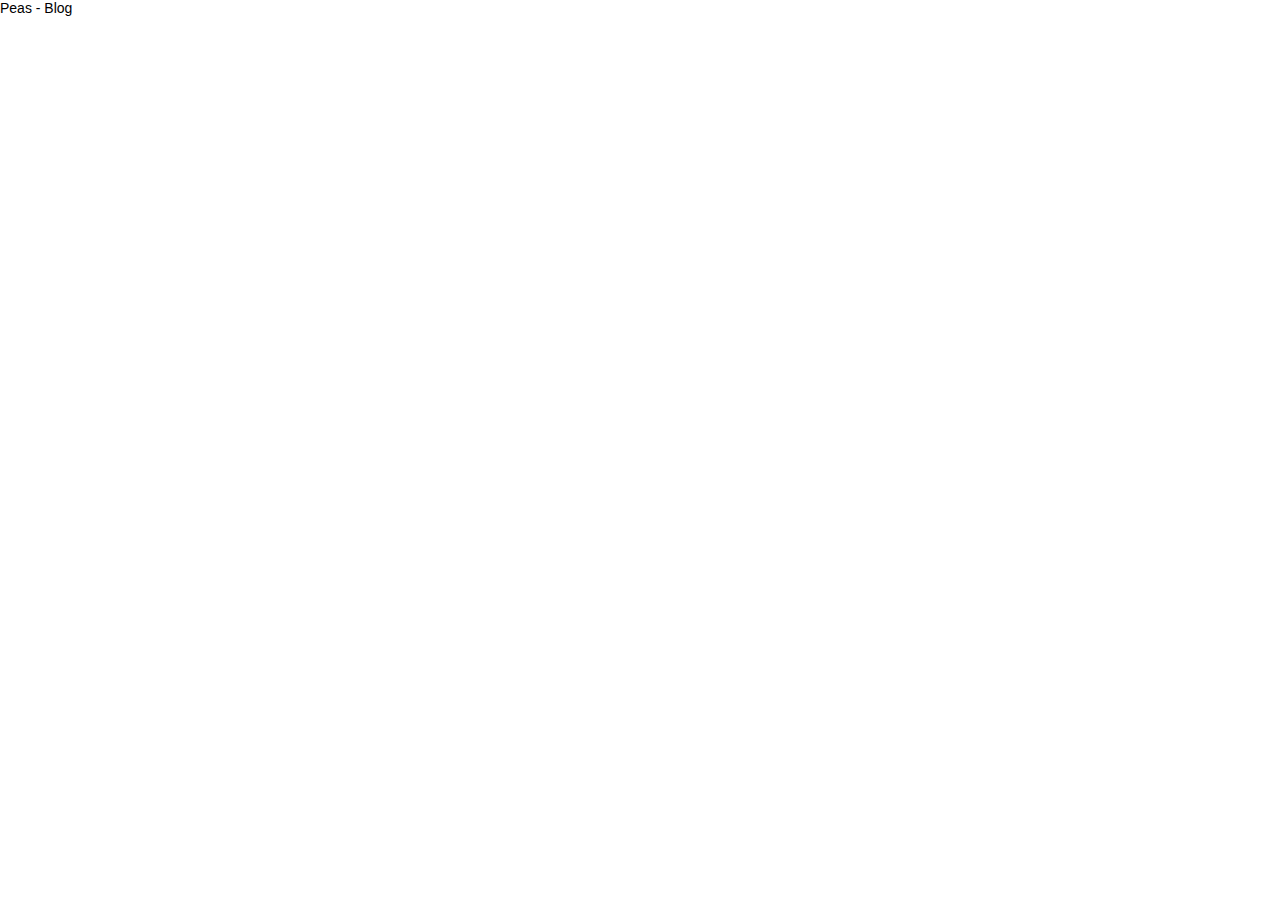
==== peas---blog.html @ d3eb44f3 "fourth" ====
<!DOCTYPE html>
<html class="nojs html" lang="en-US">
 <head>

  <script type="text/javascript">
   if(typeof Muse == "undefined") window.Muse = {}; window.Muse.assets = {"required":["jquery-1.8.3.min.js", "museutils.js", "jquery.watch.js", "jquery.museresponsive.js", "peas---blog.css"], "outOfDate":[]};
</script>
  
  <meta http-equiv="Content-type" content="text/html;charset=UTF-8"/>
  <meta name="generator" content="2015.1.0.342"/>
  <title>Peas - Blog</title>
  <meta name="viewport" content="width=device-width, initial-scale=1.0"/>
  <!-- CSS -->
  <link rel="stylesheet" type="text/css" href="css/site_global.css?4224675566"/>
  <link rel="stylesheet" type="text/css" href="css/master_a-master.css?2956567"/>
  <link rel="stylesheet" type="text/css" href="css/peas---blog.css?3830567235" id="pagesheet"/>
  <!-- IE-only CSS -->
  <!--[if lt IE 9]>
  <link rel="stylesheet" type="text/css" href="css/nomq_preview_master_a-master.css?3947596526"/>
  <link rel="stylesheet" type="text/css" href="css/nomq_peas---blog.css?411135897" id="nomq_pagesheet"/>
  <![endif]-->
  <!-- Other scripts -->
  <script type="text/javascript">
   document.documentElement.className = document.documentElement.className.replace(/\bnojs\b/g, 'js');
var __adobewebfontsappname__ = "muse";
</script>
  <!-- JS includes -->
  <script type="text/javascript">
   document.write('\x3Cscript src="' + (document.location.protocol == 'https:' ? 'https:' : 'http:') + '//webfonts.creativecloud.com/merienda-one:n4:default;lato:n4:default.js" type="text/javascript">\x3C/script>');
</script>
    <!--custom head HTML-->
  Peas - Blog
 </head>
 <body>

  <div class="breakpoint active" id="bp_infinity" data-min-width="1491"><!-- responsive breakpoint node -->
   <div class="clearfix borderbox" id="page"><!-- column -->
    <div class="browser_width colelem shared_content" id="u2989-bw" data-content-guid="u2989-bw_content">
     <div id="u2989"><!-- column -->
      <div class="clearfix" id="u2989_align_to_page">
       <div class="clip_frame colelem" id="u2990"><!-- svg -->
        <img class="svg temp_no_img_src" id="u2991" data-orig-src="images/peas_5_round-copy.svg" width="150" height="150" alt="" data-mu-svgfallback="images/peas_5_round%20copy_poster_.png" src="images/blank.gif"/>
       </div>
       <div class="clearfix colelem" id="u2992-4"><!-- content -->
        <p>Peas</p>
       </div>
      </div>
     </div>
    </div>
    <div class="clearfix colelem shared_content" id="u3046" data-content-guid="u3046_content"><!-- group -->
     <div class="clearfix grpelem" id="u3049-4"><!-- content -->
      <p>Coming soon</p>
     </div>
    </div>
    <div class="colelem shared_content" id="u3031" data-content-guid="u3031_content"><!-- simple frame --></div>
    <div class="verticalspacer shared_content" data-content-guid="page_3_content"></div>
    <div class="browser_width colelem" id="u94-bw">
     <div id="u94"><!-- group -->
      <div class="clearfix" id="u94_align_to_page">
       <a class="nonblock nontext clip_frame grpelem" id="u737" href="https://www.facebook.com/peasapp" target="_blank"><!-- svg --><img class="svg temp_no_img_src" id="u733" data-orig-src="images/fb.svg" alt="" data-mu-svgfallback="images/fb_poster_.png" data-image-width="80" data-image-height="80" src="images/blank.gif"/></a>
       <a class="nonblock nontext clip_frame grpelem" id="u748" href="https://twitter.com/peasapp" target="_blank"><!-- svg --><img class="svg temp_no_img_src" id="u744" data-orig-src="images/twitter.svg" alt="" data-mu-svgfallback="images/twitter_poster_.png" data-image-width="80" data-image-height="80" src="images/blank.gif"/></a>
       <a class="nonblock nontext clip_frame grpelem" id="u759" href="https://plus.google.com/101689412712195736502" target="_blank"><!-- svg --><img class="svg temp_no_img_src" id="u755" data-orig-src="images/g-.svg" alt="" data-mu-svgfallback="images/g-_poster_.png" data-image-width="80" data-image-height="80" src="images/blank.gif"/></a>
       <div class="Normal clearfix grpelem shared_content" id="u782-7" data-content-guid="u782-7_content"><!-- content -->
        <p>Crafted with love in Bengaluru by <a class="nonblock" href="https://about.me/abhimuktheeswarar" target="_blank"><span id="u782-2">Abhi Muktheeswarar</span></a>.</p>
       </div>
       <div class="Normal clearfix grpelem shared_content" id="u766-11" data-content-guid="u766-11_content"><!-- content -->
        <p><a class="nonblock" href="https://drive.google.com/open?id=0B6iScDNAmSknUUpJUmFjZG5udXc" target="_blank">Press kit</a>&nbsp;&nbsp;&nbsp;&nbsp; <a class="nonblock" href="peas---blog.html">Blog</a>&nbsp;&nbsp;&nbsp; <a class="nonblock" href="peas---contact.html"><span id="u766-7">Contact</span></a></p>
       </div>
      </div>
     </div>
    </div>
   </div>
  </div>
  <div class="breakpoint" id="bp_1490" data-min-width="1201" data-max-width="1490"><!-- responsive breakpoint node -->
   <div class="clearfix borderbox temp_no_id" data-orig-id="page"><!-- column -->
    <div class="browser_width colelem placeholder" data-placeholder-for="u2989-bw_content"><!-- placeholder node --></div>
    <div class="clearfix colelem placeholder" data-placeholder-for="u3046_content"><!-- placeholder node --></div>
    <div class="colelem placeholder" data-placeholder-for="u3031_content"><!-- placeholder node --></div>
    <div class="verticalspacer placeholder" data-placeholder-for="page_3_content"><!-- placeholder node --></div>
    <div class="browser_width colelem temp_no_id" data-orig-id="u94-bw">
     <div class="temp_no_id" data-orig-id="u94"><!-- group -->
      <div class="clearfix temp_no_id" data-orig-id="u94_align_to_page">
       <a class="nonblock nontext clip_frame grpelem temp_no_id" href="https://www.facebook.com/peasapp" target="_blank" data-orig-id="u737"><!-- svg --><img class="svg temp_no_id temp_no_img_src" data-orig-src="images/fb.svg" width="62" height="62" alt="" data-mu-svgfallback="images/fb_poster_.png" data-orig-id="u733" src="images/blank.gif"/></a>
       <a class="nonblock nontext clip_frame grpelem temp_no_id" href="https://twitter.com/peasapp" target="_blank" data-orig-id="u748"><!-- svg --><img class="svg temp_no_id temp_no_img_src" data-orig-src="images/twitter.svg" width="62" height="62" alt="" data-mu-svgfallback="images/twitter_poster_.png" data-orig-id="u744" src="images/blank.gif"/></a>
       <a class="nonblock nontext clip_frame grpelem temp_no_id" href="https://plus.google.com/101689412712195736502" target="_blank" data-orig-id="u759"><!-- svg --><img class="svg temp_no_id temp_no_img_src" data-orig-src="images/g-.svg" width="62" height="62" alt="" data-mu-svgfallback="images/g-_poster_.png" data-orig-id="u755" src="images/blank.gif"/></a>
       <div class="Normal clearfix grpelem placeholder" data-placeholder-for="u782-7_content"><!-- placeholder node --></div>
       <div class="Normal clearfix grpelem placeholder" data-placeholder-for="u766-11_content"><!-- placeholder node --></div>
      </div>
     </div>
    </div>
   </div>
  </div>
  <div class="breakpoint" id="bp_1200" data-min-width="901" data-max-width="1200"><!-- responsive breakpoint node -->
   <div class="clearfix borderbox temp_no_id" data-orig-id="page"><!-- column -->
    <div class="browser_width colelem placeholder" data-placeholder-for="u2989-bw_content"><!-- placeholder node --></div>
    <div class="clearfix colelem placeholder" data-placeholder-for="u3046_content"><!-- placeholder node --></div>
    <div class="colelem placeholder" data-placeholder-for="u3031_content"><!-- placeholder node --></div>
    <div class="verticalspacer placeholder" data-placeholder-for="page_3_content"><!-- placeholder node --></div>
    <div class="browser_width colelem temp_no_id" data-orig-id="u94-bw">
     <div class="temp_no_id" data-orig-id="u94"><!-- column -->
      <div class="clearfix temp_no_id" data-orig-id="u94_align_to_page">
       <div class="clearfix colelem" id="pu737"><!-- group -->
        <a class="nonblock nontext clip_frame grpelem temp_no_id" href="https://www.facebook.com/peasapp" target="_blank" data-orig-id="u737"><!-- svg --><img class="svg temp_no_id temp_no_img_src" data-orig-src="images/fb.svg" width="50" height="50" alt="" data-mu-svgfallback="images/fb_poster_.png" data-orig-id="u733" src="images/blank.gif"/></a>
        <a class="nonblock nontext clip_frame grpelem temp_no_id" href="https://twitter.com/peasapp" target="_blank" data-orig-id="u748"><!-- svg --><img class="svg temp_no_id temp_no_img_src" data-orig-src="images/twitter.svg" width="50" height="50" alt="" data-mu-svgfallback="images/twitter_poster_.png" data-orig-id="u744" src="images/blank.gif"/></a>
        <a class="nonblock nontext clip_frame grpelem temp_no_id" href="https://plus.google.com/101689412712195736502" target="_blank" data-orig-id="u759"><!-- svg --><img class="svg temp_no_id temp_no_img_src" data-orig-src="images/g-.svg" width="50" height="50" alt="" data-mu-svgfallback="images/g-_poster_.png" data-orig-id="u755" src="images/blank.gif"/></a>
       </div>
       <div class="Normal clearfix colelem placeholder" data-placeholder-for="u766-11_content"><!-- placeholder node --></div>
       <div class="Normal clearfix colelem placeholder" data-placeholder-for="u782-7_content"><!-- placeholder node --></div>
      </div>
     </div>
    </div>
   </div>
  </div>
  <div class="breakpoint" id="bp_900" data-min-width="481" data-max-width="900"><!-- responsive breakpoint node -->
   <div class="clearfix borderbox temp_no_id" data-orig-id="page"><!-- column -->
    <div class="browser_width colelem placeholder" data-placeholder-for="u2989-bw_content"><!-- placeholder node --></div>
    <div class="clearfix colelem placeholder" data-placeholder-for="u3046_content"><!-- placeholder node --></div>
    <div class="colelem placeholder" data-placeholder-for="u3031_content"><!-- placeholder node --></div>
    <div class="verticalspacer placeholder" data-placeholder-for="page_3_content"><!-- placeholder node --></div>
    <div class="browser_width colelem temp_no_id" data-orig-id="u94-bw">
     <div class="temp_no_id" data-orig-id="u94"><!-- column -->
      <div class="clearfix temp_no_id" data-orig-id="u94_align_to_page">
       <div class="clearfix colelem temp_no_id" data-orig-id="pu737"><!-- group -->
        <a class="nonblock nontext clip_frame grpelem temp_no_id" href="https://www.facebook.com/peasapp" target="_blank" data-orig-id="u737"><!-- svg --><img class="svg temp_no_id temp_no_img_src" data-orig-src="images/fb.svg" width="51" height="51" alt="" data-mu-svgfallback="images/fb_poster_.png" data-orig-id="u733" src="images/blank.gif"/></a>
        <a class="nonblock nontext clip_frame grpelem temp_no_id" href="https://twitter.com/peasapp" target="_blank" data-orig-id="u748"><!-- svg --><img class="svg temp_no_id temp_no_img_src" data-orig-src="images/twitter.svg" width="51" height="51" alt="" data-mu-svgfallback="images/twitter_poster_.png" data-orig-id="u744" src="images/blank.gif"/></a>
        <a class="nonblock nontext clip_frame grpelem temp_no_id" href="https://plus.google.com/101689412712195736502" target="_blank" data-orig-id="u759"><!-- svg --><img class="svg temp_no_id temp_no_img_src" data-orig-src="images/g-.svg" width="51" height="51" alt="" data-mu-svgfallback="images/g-_poster_.png" data-orig-id="u755" src="images/blank.gif"/></a>
       </div>
       <div class="Normal clearfix colelem placeholder" data-placeholder-for="u766-11_content"><!-- placeholder node --></div>
       <div class="Normal clearfix colelem placeholder" data-placeholder-for="u782-7_content"><!-- placeholder node --></div>
      </div>
     </div>
    </div>
   </div>
  </div>
  <div class="breakpoint" id="bp_480" data-max-width="480"><!-- responsive breakpoint node -->
   <div class="clearfix borderbox temp_no_id" data-orig-id="page"><!-- column -->
    <div class="position_content" id="page_position_content">
     <div class="browser_width colelem placeholder" data-placeholder-for="u2989-bw_content"><!-- placeholder node --></div>
     <div class="clearfix colelem placeholder" data-placeholder-for="u3046_content"><!-- placeholder node --></div>
     <div class="colelem placeholder" data-placeholder-for="u3031_content"><!-- placeholder node --></div>
     <div class="verticalspacer"></div>
     <div class="clearfix colelem temp_no_id" data-orig-id="u94"><!-- column -->
      <div class="clearfix colelem temp_no_id" data-orig-id="pu737"><!-- group -->
       <a class="nonblock nontext clip_frame grpelem temp_no_id" href="https://www.facebook.com/peasapp" target="_blank" data-orig-id="u737"><!-- svg --><img class="svg temp_no_id temp_no_img_src" data-orig-src="images/fb.svg" width="46" height="46" alt="" data-mu-svgfallback="images/fb_poster_.png" data-orig-id="u733" src="images/blank.gif"/></a>
       <a class="nonblock nontext clip_frame grpelem temp_no_id" href="https://twitter.com/peasapp" target="_blank" data-orig-id="u748"><!-- svg --><img class="svg temp_no_id temp_no_img_src" data-orig-src="images/twitter.svg" width="46" height="46" alt="" data-mu-svgfallback="images/twitter_poster_.png" data-orig-id="u744" src="images/blank.gif"/></a>
       <a class="nonblock nontext clip_frame grpelem temp_no_id" href="https://plus.google.com/101689412712195736502" target="_blank" data-orig-id="u759"><!-- svg --><img class="svg temp_no_id temp_no_img_src" data-orig-src="images/g-.svg" width="46" height="46" alt="" data-mu-svgfallback="images/g-_poster_.png" data-orig-id="u755" src="images/blank.gif"/></a>
      </div>
      <div class="Normal clearfix colelem placeholder" data-placeholder-for="u766-11_content"><!-- placeholder node --></div>
      <div class="Normal clearfix colelem placeholder" data-placeholder-for="u782-7_content"><!-- placeholder node --></div>
     </div>
    </div>
   </div>
  </div>
  <!-- JS includes -->
  <script type="text/javascript">
   if (document.location.protocol != 'https:') document.write('\x3Cscript src="http://musecdn.businesscatalyst.com/scripts/4.0/jquery-1.8.3.min.js" type="text/javascript">\x3C/script>');
</script>
  <script type="text/javascript">
   window.jQuery || document.write('\x3Cscript src="scripts/jquery-1.8.3.min.js" type="text/javascript">\x3C/script>');
</script>
  <script src="scripts/museutils.js?4190794036" type="text/javascript"></script>
  <script src="scripts/whatinput.js?84559013" type="text/javascript"></script>
  <script src="scripts/jquery.watch.js?349565855" type="text/javascript"></script>
  <script src="scripts/jquery.museresponsive.js?408737887" type="text/javascript"></script>
  <!-- Other scripts -->
  <script type="text/javascript">
   $(document).ready(function() { try {
(function(){var a={},b=function(a){if(a.match(/^rgb/))return a=a.replace(/\s+/g,"").match(/([\d\,]+)/gi)[0].split(","),(parseInt(a[0])<<16)+(parseInt(a[1])<<8)+parseInt(a[2]);if(a.match(/^\#/))return parseInt(a.substr(1),16);return 0};(function(){$('link[type="text/css"]').each(function(){var b=($(this).attr("href")||"").match(/\/?css\/([\w\-]+\.css)\?(\d+)/);b&&b[1]&&b[2]&&(a[b[1]]=b[2])})})();(function(){$("body").append('<div class="version" style="display:none; width:1px; height:1px;"></div>');
for(var c=$(".version"),d=0;d<Muse.assets.required.length;){var f=Muse.assets.required[d],g=f.match(/([\w\-\.]+)\.(\w+)$/),k=g&&g[1]?g[1]:null,g=g&&g[2]?g[2]:null;switch(g.toLowerCase()){case "css":k=k.replace(/\W/gi,"_").replace(/^([^a-z])/gi,"_$1");c.addClass(k);var g=b(c.css("color")),h=b(c.css("background-color"));g!=0||h!=0?(Muse.assets.required.splice(d,1),"undefined"!=typeof a[f]&&(g!=a[f]>>>24||h!=(a[f]&16777215))&&Muse.assets.outOfDate.push(f)):d++;c.removeClass(k);break;case "js":k.match(/^jquery-[\d\.]+/gi)&&
typeof $!="undefined"?Muse.assets.required.splice(d,1):d++;break;default:throw Error("Unsupported file type: "+g);}}c.remove();if(Muse.assets.outOfDate.length||Muse.assets.required.length)c="Some files on the server may be missing or incorrect. Clear browser cache and try again. If the problem persists please contact website author.",(d=location&&location.search&&location.search.match&&location.search.match(/muse_debug/gi))&&Muse.assets.outOfDate.length&&(c+="\nOut of date: "+Muse.assets.outOfDate.join(",")),d&&Muse.assets.required.length&&(c+="\nMissing: "+Muse.assets.required.join(",")),alert(c)})()})();/* body */
Muse.Utils.transformMarkupToFixBrowserProblemsPreInit();/* body */
Muse.Utils.prepHyperlinks(true);/* body */
Muse.Utils.resizeHeight('.browser_width');/* resize height */
Muse.Utils.requestAnimationFrame(function() { $('body').addClass('initialized'); });/* mark body as initialized */
Muse.Utils.fullPage('#page');/* 100% height page */
$( '.breakpoint' ).registerBreakpoint();/* Register breakpoints */
Muse.Utils.transformMarkupToFixBrowserProblems();/* body */
} catch(e) { if (e && 'function' == typeof e.notify) e.notify(); else Muse.Assert.fail('Error calling selector function:' + e); }});
</script>
   </body>
</html>
---- css/site_global.css ----
html
{
	min-height: 100%;
	min-width: 100%;
	-ms-text-size-adjust: none;
}

body,div,dl,dt,dd,ul,ol,li,nav,h1,h2,h3,h4,h5,h6,pre,code,form,fieldset,legend,input,button,textarea,p,blockquote,th,td,a
{
	margin: 0px;
	padding: 0px;
	border-width: 0px;
	border-style: solid;
	border-color: transparent;
	-webkit-transform-origin: left top;
	-ms-transform-origin: left top;
	-o-transform-origin: left top;
	transform-origin: left top;
	background-repeat: no-repeat;
}

.transition
{
	-webkit-transition-property: background-image,background-position,background-color,border-color,border-radius,color,font-size,font-style,font-weight,letter-spacing,line-height,text-align,box-shadow,text-shadow,opacity;
	transition-property: background-image,background-position,background-color,border-color,border-radius,color,font-size,font-style,font-weight,letter-spacing,line-height,text-align,box-shadow,text-shadow,opacity;
}

.transition *
{
	-webkit-transition: inherit;
	transition: inherit;
}

table
{
	border-collapse: collapse;
	border-spacing: 0px;
}

fieldset,img
{
	border: 0px;
	border-style: solid;
	-webkit-transform-origin: left top;
	-ms-transform-origin: left top;
	-o-transform-origin: left top;
	transform-origin: left top;
}

address,caption,cite,code,dfn,em,strong,th,var,optgroup
{
	font-style: inherit;
	font-weight: inherit;
}

del,ins
{
	text-decoration: none;
}

li
{
	list-style: none;
}

caption,th
{
	text-align: left;
}

h1,h2,h3,h4,h5,h6
{
	font-size: 100%;
	font-weight: inherit;
}

input,button,textarea,select,optgroup,option
{
	font-family: inherit;
	font-size: inherit;
	font-style: inherit;
	font-weight: inherit;
}

body
{
	font-family: Arial, Helvetica Neue, Helvetica, sans-serif;
	text-align: left;
	font-size: 14px;
	line-height: 17px;
	word-wrap: break-word;
	text-rendering: optimizeLegibility;/* kerning, primarily */
	-moz-font-feature-settings: 'liga';
	-ms-font-feature-settings: 'liga';
	-webkit-font-feature-settings: 'liga';
	font-feature-settings: 'liga';
}

a:link
{
	color: #0071BC;
	text-decoration: underline;
}

a:visited
{
	color: #800080;
	text-decoration: underline;
}

a:hover
{
	color: #0000FF;
	text-decoration: underline;
}

a:active
{
	color: #EE0000;
	text-decoration: underline;
}

a.nontext /* used to override default properties of 'a' tag */
{
	color: black;
	text-decoration: none;
	font-style: normal;
	font-weight: normal;
}

.Normal a:link
{
	color: #FFFFFF;
	text-decoration: inherit;
}

.Normal a:visited
{
	color: #FFFFFF;
	text-decoration: inherit;
}

.Normal a:hover
{
	color: #FFFFFF;
	text-decoration: inherit;
}

.Normal a:active
{
	color: #FFFFFF;
	text-decoration: inherit;
}

.normal_text
{
	color: #000000;
	direction: ltr;
	font-family: Arial, Helvetica Neue, Helvetica, sans-serif;
	font-size: 14px;
	font-style: normal;
	font-weight: normal;
	letter-spacing: 0px;
	line-height: 17px;
	text-align: left;
	text-decoration: none;
	text-indent: 0px;
	text-transform: none;
	vertical-align: 0px;
	padding: 0px;
}

.list0 li:before
{
	position: absolute;
	right: 100%;
	letter-spacing: 0px;
	text-decoration: none;
	font-weight: normal;
	font-style: normal;
}

.rtl-list li:before
{
	right: auto;
	left: 100%;
}

.nls-None > li:before,.nls-None .list3 > li:before,.nls-None .list6 > li:before
{
	margin-right: 6px;
	content: '•';
}

.nls-None .list1 > li:before,.nls-None .list4 > li:before,.nls-None .list7 > li:before
{
	margin-right: 6px;
	content: '○';
}

.nls-None,.nls-None .list1,.nls-None .list2,.nls-None .list3,.nls-None .list4,.nls-None .list5,.nls-None .list6,.nls-None .list7,.nls-None .list8
{
	padding-left: 34px;
}

.nls-None.rtl-list,.nls-None .list1.rtl-list,.nls-None .list2.rtl-list,.nls-None .list3.rtl-list,.nls-None .list4.rtl-list,.nls-None .list5.rtl-list,.nls-None .list6.rtl-list,.nls-None .list7.rtl-list,.nls-None .list8.rtl-list
{
	padding-left: 0px;
	padding-right: 34px;
}

.nls-None .list2 > li:before,.nls-None .list5 > li:before,.nls-None .list8 > li:before
{
	margin-right: 6px;
	content: '-';
}

.nls-None.rtl-list > li:before,.nls-None .list1.rtl-list > li:before,.nls-None .list2.rtl-list > li:before,.nls-None .list3.rtl-list > li:before,.nls-None .list4.rtl-list > li:before,.nls-None .list5.rtl-list > li:before,.nls-None .list6.rtl-list > li:before,.nls-None .list7.rtl-list > li:before,.nls-None .list8.rtl-list > li:before
{
	margin-right: 0px;
	margin-left: 6px;
}

.TabbedPanelsTab
{
	white-space: nowrap;
}

.MenuBar .MenuBarView,.MenuBar .SubMenuView /* Resets for ul and li in menus */
{
	display: block;
	list-style: none;
}

.MenuBar .SubMenu
{
	display: none;
	position: absolute;
}

.NoWrap
{
	white-space: nowrap;
	word-wrap: normal;
}

.rootelem /* the root of the artwork tree */
{
	margin-left: auto;
	margin-right: auto;
}

.colelem /* a child element of a column */
{
	display: inline;
	float: left;
	clear: both;
}

.clearfix:after /* force a container to fit around floated items */
{
	content: "\0020";
	visibility: hidden;
	display: block;
	height: 0px;
	clear: both;
}

*:first-child+html .clearfix /* IE7 */
{
	zoom: 1;
}

.clip_frame /* used to clip the contents as in the case of an image frame */
{
	overflow: hidden;
}

.popup_anchor /* anchors an abspos popup */
{
	position: relative;
	width: 0px;
	height: 0px;
}

.popup_element
{
	z-index: 100000;
}

.svg
{
	display: block;
	vertical-align: top;
}

span.wrap /* used to force wrap after floated array when nested inside a paragraph */
{
	content: '';
	clear: left;
	display: block;
}

span.actAsInlineDiv /* used to simulate a DIV with inline display when already nested inside a paragraph */
{
	display: inline-block;
}

.position_content,.excludeFromNormalFlow /* used when child content is larger than parent */
{
	float: left;
}

.preload_images /* used to preload images used in non-default states */
{
	position: absolute;
	overflow: hidden;
	left: -9999px;
	top: -9999px;
	height: 1px;
	width: 1px;
}

.preload /* used to specifiy the dimension of preload item */
{
	height: 1px;
	width: 1px;
}

.animateStates
{
	-webkit-transition: 0.3s ease-in-out;
	-moz-transition: 0.3s ease-in-out;
	-o-transition: 0.3s ease-in-out;
	transition: 0.3s ease-in-out;
}

[data-whatinput="mouse"] *:focus,[data-whatinput="touch"] *:focus,input:focus,textarea:focus
{
	outline: none;
}

textarea
{
	resize: none;
	overflow: auto;
}

.fld-prompt /* form placeholders cursor behavior */
{
	pointer-events: none;
}

.wrapped-input /* form inputs & placeholders let div styling show thru */
{
	position: absolute;
	top: 0px;
	left: 0px;
	background: transparent;
	border: none;
}

.submit-btn /* form submit buttons on top of sibling elements */
{
	z-index: 50000;
	cursor: pointer;
}

.anchor_item /* used to specify anchor properties */
{
	width: 22px;
	height: 18px;
}

.MenuBar .SubMenuVisible,.MenuBarVertical .SubMenuVisible,.MenuBar .SubMenu .SubMenuVisible,.popup_element.Active,span.actAsPara,.actAsDiv,a.nonblock.nontext,img.block
{
	display: block;
}

.ose_ei
{
	visibility: hidden;
	z-index: 0;
}

.widget_invisible,.js .invi,.js .mse_pre_init,.js .an_invi /* used to hide the widget before loaded */
{
	visibility: hidden;
}

.no_vert_scroll
{
	overflow-y: hidden;
}

.always_vert_scroll
{
	overflow-y: scroll;
}

.always_horz_scroll
{
	overflow-x: scroll;
}

.fullscreen
{
	overflow: hidden;
	left: 0px;
	top: 0px;
	position: fixed;
	height: 100%;
	width: 100%;
	-moz-box-sizing: border-box;
	-webkit-box-sizing: border-box;
	-ms-box-sizing: border-box;
	box-sizing: border-box;
}

.fullwidth
{
	position: absolute;
}

.borderbox
{
	-moz-box-sizing: border-box;
	-webkit-box-sizing: border-box;
	-ms-box-sizing: border-box;
	box-sizing: border-box;
}

.scroll_wrapper
{
	position: absolute;
	overflow: auto;
	left: 0px;
	right: 0px;
	top: 0px;
	bottom: 0px;
	padding-top: 0px;
	padding-bottom: 0px;
	margin-top: 0px;
	margin-bottom: 0px;
}

.browser_width > *
{
	position: absolute;
	left: 0px;
	right: 0px;
}

.list0 li,.MenuBar .MenuItemContainer,.SlideShowContentPanel .fullscreen img
{
	position: relative;
}

.grpelem,.accordion_wrapper /* a child element of a group */
{
	display: inline;
	float: left;
}

.fld-checkbox input[type=checkbox],.fld-radiobutton input[type=radio] /* Hide native checkbox */
{
	position: absolute;
	overflow: hidden;
	clip: rect(0px, 0px, 0px, 0px);
	height: 1px;
	width: 1px;
	margin: -1px;
	padding: 0px;
	border: 0px;
}

.fld-checkbox input[type=checkbox] + label,.fld-radiobutton input[type=radio] + label
{
	display: inline-block;
	background-repeat: no-repeat;
	cursor: pointer;
	float: left;
	width: 100%;
	height: 100%;
}

.pointer_cursor,.fld-recaptcha-mode,.fld-recaptcha-refresh,.fld-recaptcha-help
{
	cursor: pointer;
}

p,h1,h2,h3,h4,h5,h6,ol,ul,span.actAsPara /* disable Android font boosting */
{
	max-height: 1000000px;
}

.superscript
{
	vertical-align: super;
	font-size: 66%;
	line-height: 0px;
}

.subscript
{
	vertical-align: sub;
	font-size: 66%;
	line-height: 0px;
}

.horizontalSlideShow /* disable left-right panning on horizondal slide shows */
{
	-ms-touch-action: pan-y;
	touch-action: pan-y;
}

.verticalSlideShow /* disable up-down panning on vertical slide shows */
{
	-ms-touch-action: pan-x;
	touch-action: pan-x;
}

.colelem100,.verticalspacer /* a child element of a column that is 100% width */
{
	clear: both;
}

.popup_element.Inactive,.js .disn,.hidden,.breakpoint
{
	display: none;
}

#muse_css_mq
{
	position: absolute;
	display: none;
	background-color: #FFFFFE;
}

.fluid_height_spacer
{
	position: static;
	width: 0.01px;
	float: left;
}

@media screen and (-webkit-min-device-pixel-ratio:0)
{
	body
	{
		text-rendering: auto;
	}
}
---- css/master_a-master.css ----
#u94
{
	background-color: #86494E;
}

#u737,#u748,#u759
{
	background-color: transparent;
}

#u733,#u744,#u755
{
	display: block;
}

#u766-11
{
	font-family: lato, sans-serif;
	color: #FFFFFF;
	background-color: transparent;
	font-weight: 400;
	font-size: 26px;
	line-height: 31px;
	text-align: right;
}

#u782-7
{
	font-family: lato, sans-serif;
	color: #FFFFFF;
	background-color: transparent;
	font-weight: 400;
	font-size: 20px;
	line-height: 24px;
	text-align: center;
}

#u766-7,#u782-2
{
	text-decoration: none;
}

@media (min-width: 1491px)
{
	#u94_align_to_page
	{
		max-width: 1920px;
	}

}

@media (min-width: 1201px) and (max-width: 1490px)
{
	#u94_align_to_page
	{
		max-width: 1490px;
	}

}

@media (min-width: 901px) and (max-width: 1200px)
{
	#u94_align_to_page
	{
		max-width: 1200px;
	}

}

@media (min-width: 481px) and (max-width: 900px)
{
	#u94_align_to_page
	{
		max-width: 900px;
	}

}
---- css/nomq_preview_master_a-master.css ----
#u94_align_to_page
	{
		max-width: 1920px;
	}
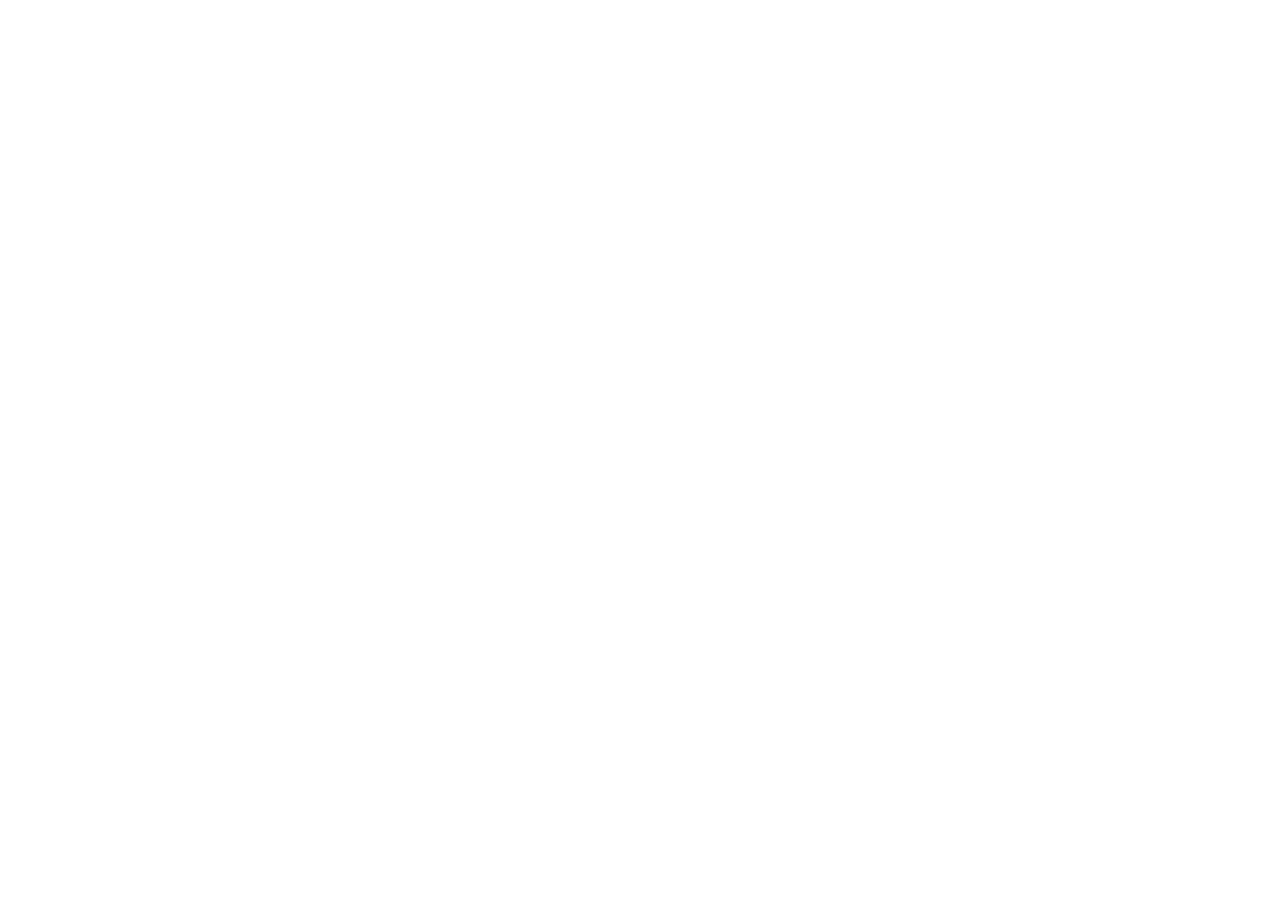
==== commit ccd4566a: "sixth" ====
--- a/peas---blog.html
+++ b/peas---blog.html
@@ -8,6 +8,7 @@
   
   <meta http-equiv="Content-type" content="text/html;charset=UTF-8"/>
   <meta name="generator" content="2015.1.0.342"/>
+  <link rel="shortcut icon" href="images/favicon.ico?380844437"/>
   <title>Peas - Blog</title>
   <meta name="viewport" content="width=device-width, initial-scale=1.0"/>
   <!-- CSS -->
@@ -28,9 +29,7 @@
   <script type="text/javascript">
    document.write('\x3Cscript src="' + (document.location.protocol == 'https:' ? 'https:' : 'http:') + '//webfonts.creativecloud.com/merienda-one:n4:default;lato:n4:default.js" type="text/javascript">\x3C/script>');
 </script>
-    <!--custom head HTML-->
-  Peas - Blog
- </head>
+   </head>
  <body>
 
   <div class="breakpoint active" id="bp_infinity" data-min-width="1491"><!-- responsive breakpoint node -->
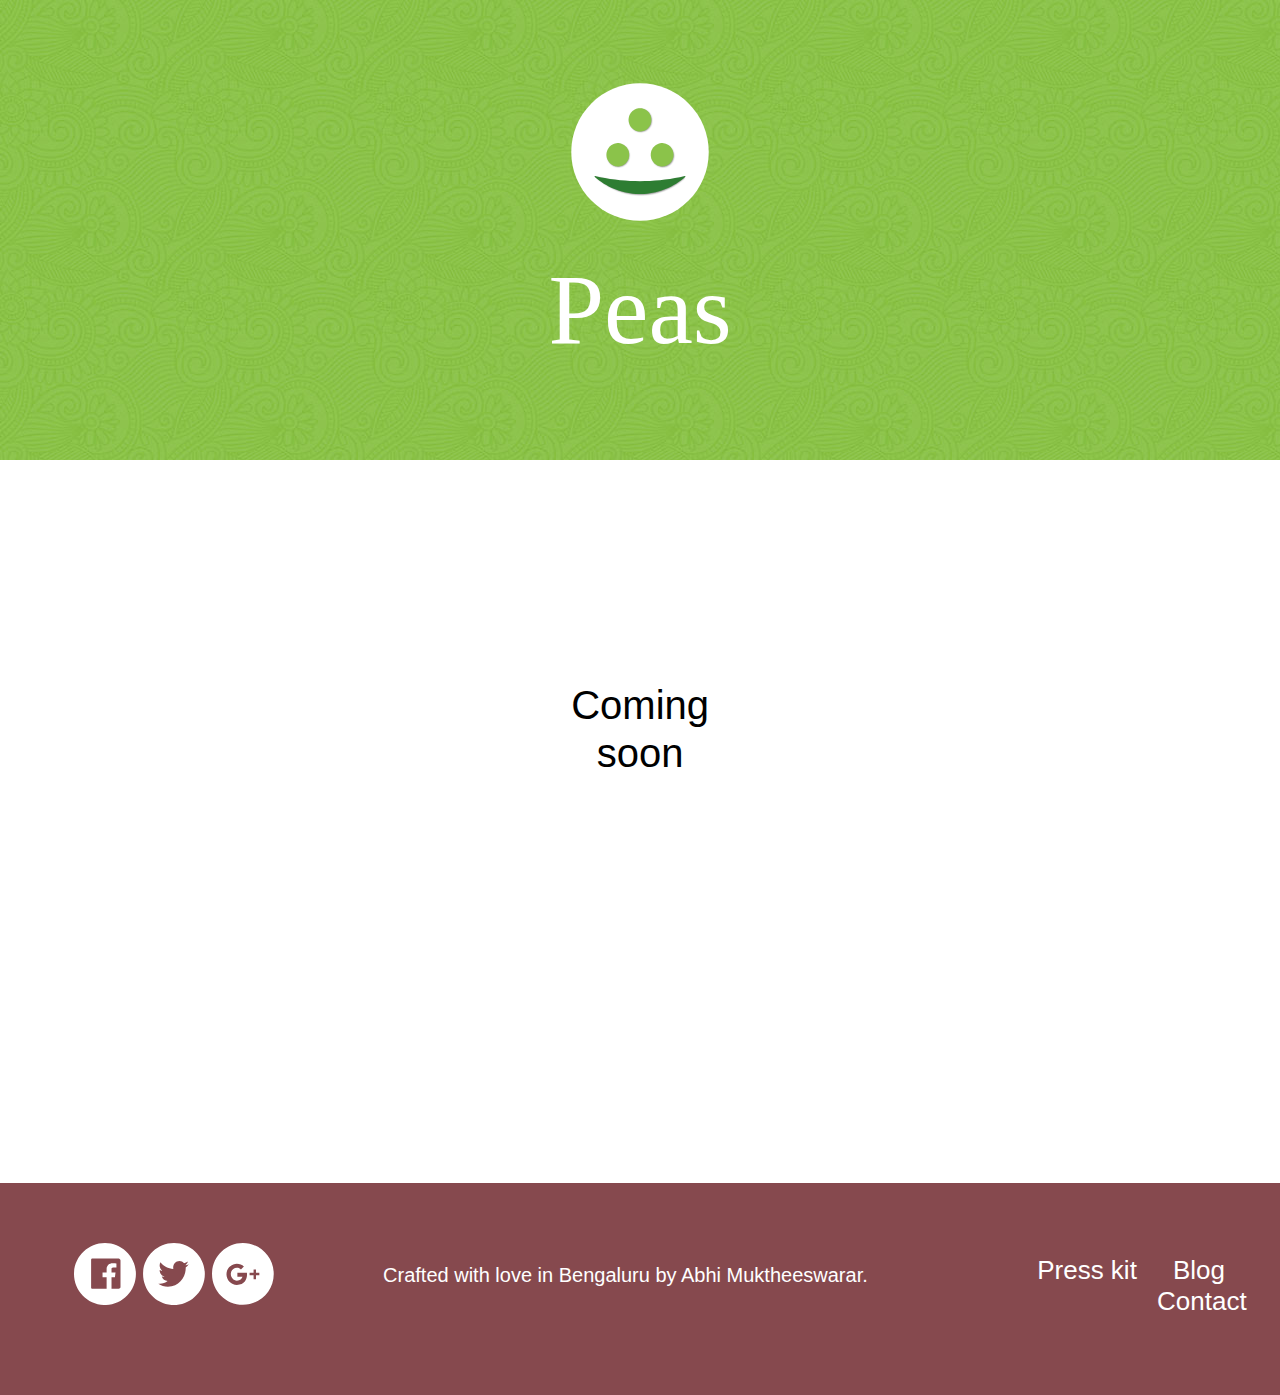
==== commit b3da27e1: "tenth" ====
--- a/peas---blog.html
+++ b/peas---blog.html
@@ -13,12 +13,12 @@
   <meta name="viewport" content="width=device-width, initial-scale=1.0"/>
   <!-- CSS -->
   <link rel="stylesheet" type="text/css" href="css/site_global.css?4224675566"/>
-  <link rel="stylesheet" type="text/css" href="css/master_a-master.css?2956567"/>
-  <link rel="stylesheet" type="text/css" href="css/peas---blog.css?3830567235" id="pagesheet"/>
+  <link rel="stylesheet" type="text/css" href="css/master_a-master.css?133532168"/>
+  <link rel="stylesheet" type="text/css" href="css/peas---blog.css?4177474315" id="pagesheet"/>
   <!-- IE-only CSS -->
   <!--[if lt IE 9]>
-  <link rel="stylesheet" type="text/css" href="css/nomq_preview_master_a-master.css?3947596526"/>
-  <link rel="stylesheet" type="text/css" href="css/nomq_peas---blog.css?411135897" id="nomq_pagesheet"/>
+  <link rel="stylesheet" type="text/css" href="css/nomq_preview_master_a-master.css?4244313954"/>
+  <link rel="stylesheet" type="text/css" href="css/nomq_peas---blog.css?164904438" id="nomq_pagesheet"/>
   <![endif]-->
   <!-- Other scripts -->
   <script type="text/javascript">
@@ -53,19 +53,15 @@
     </div>
     <div class="colelem shared_content" id="u3031" data-content-guid="u3031_content"><!-- simple frame --></div>
     <div class="verticalspacer shared_content" data-content-guid="page_3_content"></div>
-    <div class="browser_width colelem" id="u94-bw">
-     <div id="u94"><!-- group -->
-      <div class="clearfix" id="u94_align_to_page">
-       <a class="nonblock nontext clip_frame grpelem" id="u737" href="https://www.facebook.com/peasapp" target="_blank"><!-- svg --><img class="svg temp_no_img_src" id="u733" data-orig-src="images/fb.svg" alt="" data-mu-svgfallback="images/fb_poster_.png" data-image-width="80" data-image-height="80" src="images/blank.gif"/></a>
-       <a class="nonblock nontext clip_frame grpelem" id="u748" href="https://twitter.com/peasapp" target="_blank"><!-- svg --><img class="svg temp_no_img_src" id="u744" data-orig-src="images/twitter.svg" alt="" data-mu-svgfallback="images/twitter_poster_.png" data-image-width="80" data-image-height="80" src="images/blank.gif"/></a>
-       <a class="nonblock nontext clip_frame grpelem" id="u759" href="https://plus.google.com/101689412712195736502" target="_blank"><!-- svg --><img class="svg temp_no_img_src" id="u755" data-orig-src="images/g-.svg" alt="" data-mu-svgfallback="images/g-_poster_.png" data-image-width="80" data-image-height="80" src="images/blank.gif"/></a>
-       <div class="Normal clearfix grpelem shared_content" id="u782-7" data-content-guid="u782-7_content"><!-- content -->
-        <p>Crafted with love in Bengaluru by <a class="nonblock" href="https://about.me/abhimuktheeswarar" target="_blank"><span id="u782-2">Abhi Muktheeswarar</span></a>.</p>
-       </div>
-       <div class="Normal clearfix grpelem shared_content" id="u766-11" data-content-guid="u766-11_content"><!-- content -->
-        <p><a class="nonblock" href="https://drive.google.com/open?id=0B6iScDNAmSknUUpJUmFjZG5udXc" target="_blank">Press kit</a>&nbsp;&nbsp;&nbsp;&nbsp; <a class="nonblock" href="peas---blog.html">Blog</a>&nbsp;&nbsp;&nbsp; <a class="nonblock" href="peas---contact.html"><span id="u766-7">Contact</span></a></p>
-       </div>
-      </div>
+    <div class="clearfix colelem" id="u94"><!-- group -->
+     <a class="nonblock nontext clip_frame grpelem" id="u737" href="https://www.facebook.com/peasapp" target="_blank"><!-- svg --><img class="svg temp_no_img_src" id="u733" data-orig-src="images/fb.svg" alt="" data-mu-svgfallback="images/fb_poster_.png" data-image-width="80" data-image-height="80" src="images/blank.gif"/></a>
+     <a class="nonblock nontext clip_frame grpelem" id="u748" href="https://twitter.com/peasapp" target="_blank"><!-- svg --><img class="svg temp_no_img_src" id="u744" data-orig-src="images/twitter.svg" alt="" data-mu-svgfallback="images/twitter_poster_.png" data-image-width="80" data-image-height="80" src="images/blank.gif"/></a>
+     <a class="nonblock nontext clip_frame grpelem" id="u759" href="https://plus.google.com/101689412712195736502" target="_blank"><!-- svg --><img class="svg temp_no_img_src" id="u755" data-orig-src="images/g-.svg" alt="" data-mu-svgfallback="images/g-_poster_.png" data-image-width="80" data-image-height="80" src="images/blank.gif"/></a>
+     <div class="Normal clearfix grpelem shared_content" id="u782-7" data-content-guid="u782-7_content"><!-- content -->
+      <p id="u782-5">Crafted with love in Bengaluru by <a class="nonblock" href="https://about.me/abhimuktheeswarar" target="_blank"><span id="u782-2">Abhi Muktheeswarar</span></a>.</p>
+     </div>
+     <div class="Normal clearfix grpelem shared_content" id="u766-11" data-content-guid="u766-11_content"><!-- content -->
+      <p id="u766-9"><a class="nonblock" href="https://drive.google.com/open?id=0B6iScDNAmSknUUpJUmFjZG5udXc" target="_blank"><span id="u766">Press kit</span></a>&nbsp;&nbsp;&nbsp;&nbsp; <a class="nonblock" href="peas---blog.html">Blog</a>&nbsp;&nbsp;&nbsp; <a class="nonblock" href="peas---contact.html"><span id="u766-7">Contact</span></a></p>
      </div>
     </div>
    </div>
@@ -76,9 +72,9 @@
     <div class="clearfix colelem placeholder" data-placeholder-for="u3046_content"><!-- placeholder node --></div>
     <div class="colelem placeholder" data-placeholder-for="u3031_content"><!-- placeholder node --></div>
     <div class="verticalspacer placeholder" data-placeholder-for="page_3_content"><!-- placeholder node --></div>
-    <div class="browser_width colelem temp_no_id" data-orig-id="u94-bw">
+    <div class="browser_width colelem" id="u94-bw">
      <div class="temp_no_id" data-orig-id="u94"><!-- group -->
-      <div class="clearfix temp_no_id" data-orig-id="u94_align_to_page">
+      <div class="clearfix" id="u94_align_to_page">
        <a class="nonblock nontext clip_frame grpelem temp_no_id" href="https://www.facebook.com/peasapp" target="_blank" data-orig-id="u737"><!-- svg --><img class="svg temp_no_id temp_no_img_src" data-orig-src="images/fb.svg" width="62" height="62" alt="" data-mu-svgfallback="images/fb_poster_.png" data-orig-id="u733" src="images/blank.gif"/></a>
        <a class="nonblock nontext clip_frame grpelem temp_no_id" href="https://twitter.com/peasapp" target="_blank" data-orig-id="u748"><!-- svg --><img class="svg temp_no_id temp_no_img_src" data-orig-src="images/twitter.svg" width="62" height="62" alt="" data-mu-svgfallback="images/twitter_poster_.png" data-orig-id="u744" src="images/blank.gif"/></a>
        <a class="nonblock nontext clip_frame grpelem temp_no_id" href="https://plus.google.com/101689412712195736502" target="_blank" data-orig-id="u759"><!-- svg --><img class="svg temp_no_id temp_no_img_src" data-orig-src="images/g-.svg" width="62" height="62" alt="" data-mu-svgfallback="images/g-_poster_.png" data-orig-id="u755" src="images/blank.gif"/></a>
@@ -99,9 +95,9 @@
      <div class="temp_no_id" data-orig-id="u94"><!-- column -->
       <div class="clearfix temp_no_id" data-orig-id="u94_align_to_page">
        <div class="clearfix colelem" id="pu737"><!-- group -->
-        <a class="nonblock nontext clip_frame grpelem temp_no_id" href="https://www.facebook.com/peasapp" target="_blank" data-orig-id="u737"><!-- svg --><img class="svg temp_no_id temp_no_img_src" data-orig-src="images/fb.svg" width="50" height="50" alt="" data-mu-svgfallback="images/fb_poster_.png" data-orig-id="u733" src="images/blank.gif"/></a>
-        <a class="nonblock nontext clip_frame grpelem temp_no_id" href="https://twitter.com/peasapp" target="_blank" data-orig-id="u748"><!-- svg --><img class="svg temp_no_id temp_no_img_src" data-orig-src="images/twitter.svg" width="50" height="50" alt="" data-mu-svgfallback="images/twitter_poster_.png" data-orig-id="u744" src="images/blank.gif"/></a>
-        <a class="nonblock nontext clip_frame grpelem temp_no_id" href="https://plus.google.com/101689412712195736502" target="_blank" data-orig-id="u759"><!-- svg --><img class="svg temp_no_id temp_no_img_src" data-orig-src="images/g-.svg" width="50" height="50" alt="" data-mu-svgfallback="images/g-_poster_.png" data-orig-id="u755" src="images/blank.gif"/></a>
+        <a class="nonblock nontext clip_frame grpelem temp_no_id" href="https://www.facebook.com/peasapp" target="_blank" data-orig-id="u737"><!-- svg --><img class="svg temp_no_id temp_no_img_src" data-orig-src="images/fb.svg" alt="" data-mu-svgfallback="images/fb_poster_.png" data-image-width="50" data-image-height="50" data-orig-id="u733" src="images/blank.gif"/></a>
+        <a class="nonblock nontext clip_frame grpelem temp_no_id" href="https://twitter.com/peasapp" target="_blank" data-orig-id="u748"><!-- svg --><img class="svg temp_no_id temp_no_img_src" data-orig-src="images/twitter.svg" alt="" data-mu-svgfallback="images/twitter_poster_.png" data-image-width="50" data-image-height="50" data-orig-id="u744" src="images/blank.gif"/></a>
+        <a class="nonblock nontext clip_frame grpelem temp_no_id" href="https://plus.google.com/101689412712195736502" target="_blank" data-orig-id="u759"><!-- svg --><img class="svg temp_no_id temp_no_img_src" data-orig-src="images/g-.svg" alt="" data-mu-svgfallback="images/g-_poster_.png" data-image-width="50" data-image-height="50" data-orig-id="u755" src="images/blank.gif"/></a>
        </div>
        <div class="Normal clearfix colelem placeholder" data-placeholder-for="u766-11_content"><!-- placeholder node --></div>
        <div class="Normal clearfix colelem placeholder" data-placeholder-for="u782-7_content"><!-- placeholder node --></div>
@@ -120,9 +116,9 @@
      <div class="temp_no_id" data-orig-id="u94"><!-- column -->
       <div class="clearfix temp_no_id" data-orig-id="u94_align_to_page">
        <div class="clearfix colelem temp_no_id" data-orig-id="pu737"><!-- group -->
-        <a class="nonblock nontext clip_frame grpelem temp_no_id" href="https://www.facebook.com/peasapp" target="_blank" data-orig-id="u737"><!-- svg --><img class="svg temp_no_id temp_no_img_src" data-orig-src="images/fb.svg" width="51" height="51" alt="" data-mu-svgfallback="images/fb_poster_.png" data-orig-id="u733" src="images/blank.gif"/></a>
-        <a class="nonblock nontext clip_frame grpelem temp_no_id" href="https://twitter.com/peasapp" target="_blank" data-orig-id="u748"><!-- svg --><img class="svg temp_no_id temp_no_img_src" data-orig-src="images/twitter.svg" width="51" height="51" alt="" data-mu-svgfallback="images/twitter_poster_.png" data-orig-id="u744" src="images/blank.gif"/></a>
-        <a class="nonblock nontext clip_frame grpelem temp_no_id" href="https://plus.google.com/101689412712195736502" target="_blank" data-orig-id="u759"><!-- svg --><img class="svg temp_no_id temp_no_img_src" data-orig-src="images/g-.svg" width="51" height="51" alt="" data-mu-svgfallback="images/g-_poster_.png" data-orig-id="u755" src="images/blank.gif"/></a>
+        <a class="nonblock nontext clip_frame grpelem temp_no_id" href="https://www.facebook.com/peasapp" target="_blank" data-orig-id="u737"><!-- svg --><img class="svg svg_mar temp_no_id temp_no_img_src" data-orig-src="images/fb.svg" alt="" data-mu-svgfallback="images/fb_poster_.png" data-image-width="51" data-image-height="51" data-orig-id="u733" src="images/blank.gif"/></a>
+        <a class="nonblock nontext clip_frame grpelem temp_no_id" href="https://twitter.com/peasapp" target="_blank" data-orig-id="u748"><!-- svg --><img class="svg temp_no_id temp_no_img_src" data-orig-src="images/twitter.svg" alt="" data-mu-svgfallback="images/twitter_poster_.png" data-image-width="51" data-image-height="51" data-orig-id="u744" src="images/blank.gif"/></a>
+        <a class="nonblock nontext clip_frame grpelem temp_no_id" href="https://plus.google.com/101689412712195736502" target="_blank" data-orig-id="u759"><!-- svg --><img class="svg temp_no_id temp_no_img_src" data-orig-src="images/g-.svg" alt="" data-mu-svgfallback="images/g-_poster_.png" data-image-width="51" data-image-height="51" data-orig-id="u755" src="images/blank.gif"/></a>
        </div>
        <div class="Normal clearfix colelem placeholder" data-placeholder-for="u766-11_content"><!-- placeholder node --></div>
        <div class="Normal clearfix colelem placeholder" data-placeholder-for="u782-7_content"><!-- placeholder node --></div>
@@ -133,20 +129,18 @@
   </div>
   <div class="breakpoint" id="bp_480" data-max-width="480"><!-- responsive breakpoint node -->
    <div class="clearfix borderbox temp_no_id" data-orig-id="page"><!-- column -->
-    <div class="position_content" id="page_position_content">
-     <div class="browser_width colelem placeholder" data-placeholder-for="u2989-bw_content"><!-- placeholder node --></div>
-     <div class="clearfix colelem placeholder" data-placeholder-for="u3046_content"><!-- placeholder node --></div>
-     <div class="colelem placeholder" data-placeholder-for="u3031_content"><!-- placeholder node --></div>
-     <div class="verticalspacer"></div>
-     <div class="clearfix colelem temp_no_id" data-orig-id="u94"><!-- column -->
-      <div class="clearfix colelem temp_no_id" data-orig-id="pu737"><!-- group -->
-       <a class="nonblock nontext clip_frame grpelem temp_no_id" href="https://www.facebook.com/peasapp" target="_blank" data-orig-id="u737"><!-- svg --><img class="svg temp_no_id temp_no_img_src" data-orig-src="images/fb.svg" width="46" height="46" alt="" data-mu-svgfallback="images/fb_poster_.png" data-orig-id="u733" src="images/blank.gif"/></a>
-       <a class="nonblock nontext clip_frame grpelem temp_no_id" href="https://twitter.com/peasapp" target="_blank" data-orig-id="u748"><!-- svg --><img class="svg temp_no_id temp_no_img_src" data-orig-src="images/twitter.svg" width="46" height="46" alt="" data-mu-svgfallback="images/twitter_poster_.png" data-orig-id="u744" src="images/blank.gif"/></a>
-       <a class="nonblock nontext clip_frame grpelem temp_no_id" href="https://plus.google.com/101689412712195736502" target="_blank" data-orig-id="u759"><!-- svg --><img class="svg temp_no_id temp_no_img_src" data-orig-src="images/g-.svg" width="46" height="46" alt="" data-mu-svgfallback="images/g-_poster_.png" data-orig-id="u755" src="images/blank.gif"/></a>
-      </div>
-      <div class="Normal clearfix colelem placeholder" data-placeholder-for="u766-11_content"><!-- placeholder node --></div>
-      <div class="Normal clearfix colelem placeholder" data-placeholder-for="u782-7_content"><!-- placeholder node --></div>
+    <div class="browser_width colelem placeholder" data-placeholder-for="u2989-bw_content"><!-- placeholder node --></div>
+    <div class="clearfix colelem placeholder" data-placeholder-for="u3046_content"><!-- placeholder node --></div>
+    <div class="colelem placeholder" data-placeholder-for="u3031_content"><!-- placeholder node --></div>
+    <div class="verticalspacer placeholder" data-placeholder-for="page_3_content"><!-- placeholder node --></div>
+    <div class="clearfix colelem temp_no_id" data-orig-id="u94"><!-- column -->
+     <div class="clearfix colelem temp_no_id" data-orig-id="pu737"><!-- group -->
+      <a class="nonblock nontext clip_frame grpelem temp_no_id" href="https://www.facebook.com/peasapp" target="_blank" data-orig-id="u737"><!-- svg --><img class="svg temp_no_id temp_no_img_src" data-orig-src="images/fb.svg" alt="" data-mu-svgfallback="images/fb_poster_.png" data-image-width="46" data-image-height="46" data-orig-id="u733" src="images/blank.gif"/></a>
+      <a class="nonblock nontext clip_frame grpelem temp_no_id" href="https://twitter.com/peasapp" target="_blank" data-orig-id="u748"><!-- svg --><img class="svg temp_no_id temp_no_img_src" data-orig-src="images/twitter.svg" alt="" data-mu-svgfallback="images/twitter_poster_.png" data-image-width="46" data-image-height="46" data-orig-id="u744" src="images/blank.gif"/></a>
+      <a class="nonblock nontext clip_frame grpelem temp_no_id" href="https://plus.google.com/101689412712195736502" target="_blank" data-orig-id="u759"><!-- svg --><img class="svg temp_no_id temp_no_img_src" data-orig-src="images/g-.svg" alt="" data-mu-svgfallback="images/g-_poster_.png" data-image-width="46" data-image-height="46" data-orig-id="u755" src="images/blank.gif"/></a>
      </div>
+     <div class="Normal clearfix colelem placeholder" data-placeholder-for="u766-11_content"><!-- placeholder node --></div>
+     <div class="Normal clearfix colelem placeholder" data-placeholder-for="u782-7_content"><!-- placeholder node --></div>
     </div>
    </div>
   </div>
--- a/css/master_a-master.css
+++ b/css/master_a-master.css
@@ -19,9 +19,6 @@
 	color: #FFFFFF;
 	background-color: transparent;
 	font-weight: 400;
-	font-size: 26px;
-	line-height: 31px;
-	text-align: right;
 }
 
 #u782-7
@@ -30,23 +27,28 @@
 	color: #FFFFFF;
 	background-color: transparent;
 	font-weight: 400;
-	font-size: 20px;
-	line-height: 24px;
 	text-align: center;
 }
 
-#u766-7,#u782-2
-{
-	text-decoration: none;
-}
-
 @media (min-width: 1491px)
 {
-	#u94_align_to_page
-	{
-		max-width: 1920px;
-	}
-
+	#u782-7
+	{
+		font-size: 20px;
+		line-height: 24px;
+	}
+
+	#u766-11
+	{
+		font-size: 26px;
+		line-height: 31px;
+		text-align: right;
+	}
+
+	#u782-2,#u766-7
+	{
+		text-decoration: none;
+	}
 }
 
 @media (min-width: 1201px) and (max-width: 1490px)
@@ -56,6 +58,24 @@
 		max-width: 1490px;
 	}
 
+	#u782-7
+	{
+		font-size: 20px;
+		line-height: 24px;
+	}
+
+	#u766-11
+	{
+		font-size: 26px;
+		line-height: 31px;
+		text-align: right;
+	}
+
+	#u782-2,#u766-7
+	{
+		text-decoration: none;
+	}
+
 }
 
 @media (min-width: 901px) and (max-width: 1200px)
@@ -65,6 +85,94 @@
 		max-width: 1200px;
 	}
 
+	#u766-11
+	{
+		font-size: 26px;
+		line-height: 31px;
+		text-align: center;
+	}
+
+	#u782-7
+	{
+		font-size: 20px;
+		line-height: 24px;
+	}
+
+	#u782-2
+	{
+		text-decoration: none;
+	}
+
+}
+
+@media (min-width: 801px) and (max-width: 900px)
+{
+	#u94_align_to_page
+	{
+		max-width: 900px;
+	}
+
+	#u766-11
+	{
+		font-size: 24px;
+		line-height: 29px;
+		text-align: center;
+	}
+
+	#u782-7
+	{
+		font-size: 20px;
+		line-height: 24px;
+	}
+
+	#u782-2
+	{
+		text-decoration: none;
+	}
+
+}
+
+@media (min-width: 481px) and (max-width: 800px)
+{
+	#u94_align_to_page
+	{
+		max-width: 800px;
+	}
+
+	#u766-11
+	{
+		font-size: 24px;
+		line-height: 29px;
+		text-align: center;
+	}
+
+	#u782-7
+	{
+		font-size: 20px;
+		line-height: 24px;
+	}
+
+	#u782-2
+	{
+		text-decoration: none;
+	}
+
+}
+
+@media (max-width: 480px)
+{
+	#u766-11
+	{
+		font-size: 18px;
+		line-height: 22px;
+		text-align: center;
+	}
+
+	#u782-7
+	{
+		font-size: 14px;
+	}
+
 }
 
 @media (min-width: 481px) and (max-width: 900px)
@@ -74,6 +182,23 @@
 		max-width: 900px;
 	}
 
-}
-
-
+	#u766-11
+	{
+		font-size: 24px;
+		line-height: 29px;
+		text-align: center;
+	}
+
+	#u782-7
+	{
+		font-size: 20px;
+		line-height: 24px;
+	}
+
+	#u782-2
+	{
+		text-decoration: none;
+	}
+
+}
+
--- a/css/peas---blog.css
+++ b/css/peas---blog.css
@@ -0,0 +1,738 @@
+.version.peas___blog /* version checker */
+{
+	color: #0000F8;
+	background-color: #FF330B;
+}
+
+.js body
+{
+	visibility: hidden;
+}
+
+.js body.initialized
+{
+	visibility: visible;
+}
+
+#page
+{
+	z-index: 1;
+	background-image: none;
+	background-color: transparent;
+	width: 100%;
+	margin-right: auto;
+	border-color: #000000;
+	margin-left: auto;
+	border-width: 0px;
+}
+
+#u2989
+{
+	min-height: 460px;
+	z-index: 18;
+	background: transparent url("../images/symphony3.jpg") repeat left top;
+}
+
+#u2989_align_to_page
+{
+	padding-bottom: 76px;
+	margin-right: auto;
+	position: relative;
+	margin-left: auto;
+	padding-top: 77px;
+}
+
+#u2990
+{
+	left: -75px;
+	z-index: 19;
+	background-color: transparent;
+	position: relative;
+	width: 150px;
+	margin-left: 50%;
+}
+
+#u2991
+{
+	z-index: 20;
+	display: block;
+}
+
+#u2992-4
+{
+	font-family: merienda-one, cursive;
+	min-height: 134px;
+	font-weight: 400;
+	color: #FFFFFF;
+	font-size: 100px;
+	line-height: 120px;
+	position: relative;
+	z-index: 21;
+	background-color: transparent;
+	text-align: center;
+	margin-top: 23px;
+}
+
+#u2989-bw
+{
+	min-height: 460px;
+	z-index: 18;
+}
+
+#u3046
+{
+	padding-bottom: 84px;
+	z-index: 26;
+	background-color: transparent;
+	position: relative;
+	margin-top: 138px;
+}
+
+#u3049-4
+{
+	font-family: lato, sans-serif;
+	min-height: 72px;
+	margin-right: -10000px;
+	font-weight: 400;
+	font-size: 40px;
+	line-height: 48px;
+	position: relative;
+	z-index: 27;
+	background-color: transparent;
+	text-align: center;
+	margin-top: 83px;
+}
+
+#u3031
+{
+	z-index: 25;
+	position: relative;
+	margin-top: 40px;
+	height: 282px;
+}
+
+.ie #u3031
+{
+	-ms-filter: "progid:DXImageTransform.Microsoft.Alpha(Opacity=1)";
+	filter: alpha(opacity=1);
+	background-color: #FFFFFF;
+	opacity: 0.01;
+}
+
+#u94
+{
+	z-index: 2;
+}
+
+#u737
+{
+	z-index: 31;
+	margin-right: -10000px;
+	position: relative;
+}
+
+#u733
+{
+	z-index: 32;
+}
+
+#u748
+{
+	z-index: 3;
+	margin-right: -10000px;
+	position: relative;
+}
+
+#u744
+{
+	z-index: 4;
+}
+
+#u759
+{
+	z-index: 5;
+	margin-right: -10000px;
+	position: relative;
+}
+
+#u755
+{
+	z-index: 6;
+}
+
+#u766-11
+{
+	min-height: 48px;
+	z-index: 7;
+	position: relative;
+}
+
+#u782-7
+{
+	min-height: 40px;
+	z-index: 33;
+	position: relative;
+}
+
+.html
+{
+	background-color: #FFFFFF;
+}
+
+body
+{
+	position: relative;
+}
+
+@media (min-width: 1491px)
+{
+	#muse_css_mq
+	{
+		background-color: #FFFFFF;
+	}
+
+	#bp_infinity.active
+	{
+		display: block;
+	}
+
+	#page
+	{
+		min-height: 500px;
+		max-width: 1920px;
+	}
+
+	#u2989_align_to_page
+	{
+		max-width: 1920px;
+	}
+
+	#u2992-4
+	{
+		width: 97.92%;
+		margin-left: 1.05%;
+		left: 0px;
+	}
+
+	#u3046
+	{
+		width: 27.61%;
+		margin-left: 36.2%;
+	}
+
+	#u3049-4
+	{
+		width: 66.04%;
+		left: 16.99%;
+	}
+
+	#u3031
+	{
+		width: 24.74%;
+		margin-left: 38.08%;
+	}
+
+	#u94
+	{
+		width: 1920px;
+		padding-bottom: 60px;
+		position: relative;
+	}
+
+	#u737
+	{
+		margin-top: 60px;
+		width: 4.17%;
+		left: 5.79%;
+	}
+
+	#u748
+	{
+		margin-top: 60px;
+		width: 4.17%;
+		left: 11.2%;
+	}
+
+	#u759
+	{
+		margin-top: 60px;
+		width: 4.17%;
+		left: 16.62%;
+	}
+
+	#u733,#u744,#u755
+	{
+		width: 100%;
+	}
+
+	#u782-7
+	{
+		margin-right: -10000px;
+		margin-top: 80px;
+		width: 40%;
+		left: 28.86%;
+	}
+
+	#u766-11
+	{
+		margin-right: -10000px;
+		margin-top: 72px;
+		width: 22.56%;
+		left: 74.85%;
+	}
+}
+
+@media (min-width: 1201px) and (max-width: 1490px)
+{
+	#muse_css_mq
+	{
+		background-color: #0005d2;
+	}
+
+	#bp_1490.active
+	{
+		display: block;
+	}
+
+	#page
+	{
+		min-height: 500px;
+		max-width: 1490px;
+	}
+
+	#u2989_align_to_page
+	{
+		max-width: 1490px;
+	}
+
+	#u2992-4
+	{
+		width: 97.92%;
+		margin-left: 1.05%;
+		left: 0px;
+	}
+
+	#u3046
+	{
+		width: 27.59%;
+		margin-left: 36.18%;
+	}
+
+	#u3049-4
+	{
+		width: 66.19%;
+		left: 17.04%;
+	}
+
+	#u3031
+	{
+		width: 24.77%;
+		margin-left: 38.06%;
+	}
+
+	#u94
+	{
+		min-height: 122px;
+		padding-bottom: 78px;
+	}
+
+	#u94_align_to_page
+	{
+		margin-left: auto;
+		margin-right: auto;
+		position: relative;
+	}
+
+	#u737
+	{
+		width: 62px;
+		margin-top: 60px;
+		left: 5.78%;
+	}
+
+	#u748
+	{
+		width: 62px;
+		margin-top: 60px;
+		left: 11.21%;
+	}
+
+	#u759
+	{
+		width: 62px;
+		margin-top: 60px;
+		left: 16.58%;
+	}
+
+	#u782-7
+	{
+		margin-right: -10000px;
+		margin-top: 80px;
+		width: 40%;
+		left: 28.86%;
+	}
+
+	#u766-11
+	{
+		margin-right: -10000px;
+		margin-top: 72px;
+		width: 22.56%;
+		left: 74.84%;
+	}
+
+	#u94-bw
+	{
+		z-index: 2;
+		min-height: 122px;
+	}
+}
+
+@media (min-width: 901px) and (max-width: 1200px)
+{
+	#muse_css_mq
+	{
+		background-color: #0004b0;
+	}
+
+	#bp_1200.active
+	{
+		display: block;
+	}
+
+	#page
+	{
+		min-height: 500px;
+		max-width: 1200px;
+	}
+
+	#u2989_align_to_page
+	{
+		max-width: 1200px;
+	}
+
+	#u2992-4
+	{
+		width: 97.92%;
+		margin-left: 1.05%;
+		left: 0px;
+	}
+
+	#u3046
+	{
+		width: 27.59%;
+		margin-left: 36.17%;
+	}
+
+	#u3049-4
+	{
+		width: 66.17%;
+		left: 16.92%;
+	}
+
+	#u3031
+	{
+		width: 24.75%;
+		margin-left: 38.09%;
+	}
+
+	#u94
+	{
+		min-height: 227px;
+	}
+
+	#u94_align_to_page
+	{
+		margin-left: auto;
+		margin-right: auto;
+		position: relative;
+		padding-top: 15px;
+		padding-bottom: 31px;
+	}
+
+	#pu737
+	{
+		position: relative;
+		width: 100%;
+	}
+
+	#u737
+	{
+		width: 4.17%;
+		margin-left: 47.92%;
+		left: -82px;
+	}
+
+	#u748
+	{
+		margin-top: 1px;
+		width: 4.17%;
+		margin-left: 47.92%;
+		left: 0px;
+	}
+
+	#u759
+	{
+		width: 4.17%;
+		margin-left: 47.92%;
+		left: 82px;
+	}
+
+	#u733,#u744,#u755
+	{
+		width: 100%;
+	}
+
+	#u766-11
+	{
+		margin-top: 29px;
+		width: 96.67%;
+		margin-left: 1.67%;
+		left: 0px;
+	}
+
+	#u782-7
+	{
+		margin-top: 14px;
+		width: 96.67%;
+		margin-left: 1.67%;
+		left: 0px;
+	}
+
+	#u94-bw
+	{
+		z-index: 2;
+		min-height: 227px;
+	}
+}
+
+@media (min-width: 481px) and (max-width: 900px)
+{
+	#muse_css_mq
+	{
+		background-color: #000384;
+	}
+
+	#bp_900.active
+	{
+		display: block;
+	}
+
+	#page
+	{
+		min-height: 500px;
+		max-width: 900px;
+	}
+
+	#u2989_align_to_page
+	{
+		max-width: 900px;
+	}
+
+	#u2992-4
+	{
+		width: 97.89%;
+		margin-left: 1.06%;
+		left: -1px;
+	}
+
+	#u3046
+	{
+		width: 27.56%;
+		margin-left: 36.23%;
+	}
+
+	#u3049-4
+	{
+		width: 66.13%;
+		left: 16.94%;
+	}
+
+	#u3031
+	{
+		width: 24.78%;
+		margin-left: 38.12%;
+	}
+
+	#u94
+	{
+		min-height: 238px;
+	}
+
+	#u94_align_to_page
+	{
+		margin-left: auto;
+		margin-right: auto;
+		position: relative;
+		padding-top: 19px;
+		padding-bottom: 28px;
+	}
+
+	#pu737
+	{
+		position: relative;
+		width: 100%;
+	}
+
+	#u737
+	{
+		width: 5.67%;
+		margin-left: 47.17%;
+		left: -66px;
+	}
+
+	#u748
+	{
+		width: 5.67%;
+		margin-left: 47.17%;
+		left: 1px;
+	}
+
+	#u759
+	{
+		width: 5.67%;
+		margin-left: 47.17%;
+		left: 66px;
+	}
+
+	#u733,#u744,#u755
+	{
+		width: 100%;
+	}
+
+	#u766-11
+	{
+		margin-top: 28px;
+		width: 95.56%;
+		margin-left: 2.23%;
+		left: 0px;
+	}
+
+	#u782-7
+	{
+		margin-top: 24px;
+		width: 95.56%;
+		margin-left: 2.23%;
+		left: 0px;
+	}
+
+	#u94-bw
+	{
+		z-index: 2;
+		min-height: 238px;
+	}
+}
+
+@media (max-width: 480px)
+{
+	#muse_css_mq
+	{
+		background-color: #0001e0;
+	}
+
+	#bp_480.active
+	{
+		display: block;
+	}
+
+	#page
+	{
+		min-height: 480px;
+		padding-bottom: 20px;
+		max-width: 480px;
+	}
+
+	#u2989_align_to_page
+	{
+		max-width: 480px;
+	}
+
+	#u2992-4
+	{
+		width: 97.92%;
+		margin-left: 1.05%;
+		left: 0px;
+	}
+
+	#u3046
+	{
+		width: 27.71%;
+		margin-left: 36.25%;
+	}
+
+	#u3049-4
+	{
+		width: 66.17%;
+		left: 17.3%;
+	}
+
+	#u3031
+	{
+		width: 24.8%;
+		margin-left: 38.13%;
+	}
+
+	#u94
+	{
+		width: 440px;
+		padding-top: 37px;
+		padding-bottom: 8px;
+		margin-top: 13px;
+		position: relative;
+		margin-left: 50%;
+		left: -220px;
+	}
+
+	#pu737
+	{
+		width: 43.19%;
+		margin-left: 28.41%;
+	}
+
+	#u737
+	{
+		width: 24.22%;
+		margin-left: 37.9%;
+		left: -71.99999999999999px;
+	}
+
+	#u748
+	{
+		width: 24.22%;
+		margin-left: 37.9%;
+		left: 1.4210854715202004e-14px;
+	}
+
+	#u759
+	{
+		width: 24.22%;
+		margin-left: 37.9%;
+		left: 72.00000000000001px;
+	}
+
+	#u733,#u744,#u755
+	{
+		width: 100%;
+	}
+
+	#u766-11
+	{
+		margin-top: 33px;
+		width: 100%;
+		margin-left: 0%;
+		left: 0px;
+	}
+
+	#u782-7
+	{
+		margin-top: 18px;
+		width: 100%;
+		margin-left: 0%;
+		left: 0px;
+	}
+
+	body
+	{
+		min-width: 320px;
+	}
+}
+
--- a/css/nomq_preview_master_a-master.css
+++ b/css/nomq_preview_master_a-master.css
@@ -1,6 +1,18 @@
-	#u94_align_to_page
+	#u782-7
 	{
-		max-width: 1920px;
+		font-size: 20px;
+		line-height: 24px;
 	}
 
+	#u766-11
+	{
+		font-size: 26px;
+		line-height: 31px;
+		text-align: right;
+	}
 
+	#u782-2,#u766-7
+	{
+		text-decoration: none;
+	}
+
--- a/css/nomq_peas---blog.css
+++ b/css/nomq_peas---blog.css
@@ -0,0 +1,95 @@
+	#muse_css_mq
+	{
+		background-color: #FFFFFF;
+	}
+
+	#bp_infinity.active
+	{
+		display: block;
+	}
+
+	#page
+	{
+		min-height: 500px;
+		max-width: 1920px;
+	}
+
+	#u2989_align_to_page
+	{
+		max-width: 1920px;
+	}
+
+	#u2992-4
+	{
+		width: 97.92%;
+		margin-left: 1.05%;
+		left: 0px;
+	}
+
+	#u3046
+	{
+		width: 27.61%;
+		margin-left: 36.2%;
+	}
+
+	#u3049-4
+	{
+		width: 66.04%;
+		left: 16.99%;
+	}
+
+	#u3031
+	{
+		width: 24.74%;
+		margin-left: 38.08%;
+	}
+
+	#u94
+	{
+		width: 1920px;
+		padding-bottom: 60px;
+		position: relative;
+	}
+
+	#u737
+	{
+		margin-top: 60px;
+		width: 4.17%;
+		left: 5.79%;
+	}
+
+	#u748
+	{
+		margin-top: 60px;
+		width: 4.17%;
+		left: 11.2%;
+	}
+
+	#u759
+	{
+		margin-top: 60px;
+		width: 4.17%;
+		left: 16.62%;
+	}
+
+	#u733,#u744,#u755
+	{
+		width: 100%;
+	}
+
+	#u782-7
+	{
+		margin-right: -10000px;
+		margin-top: 80px;
+		width: 40%;
+		left: 28.86%;
+	}
+
+	#u766-11
+	{
+		margin-right: -10000px;
+		margin-top: 72px;
+		width: 22.56%;
+		left: 74.85%;
+	}
+
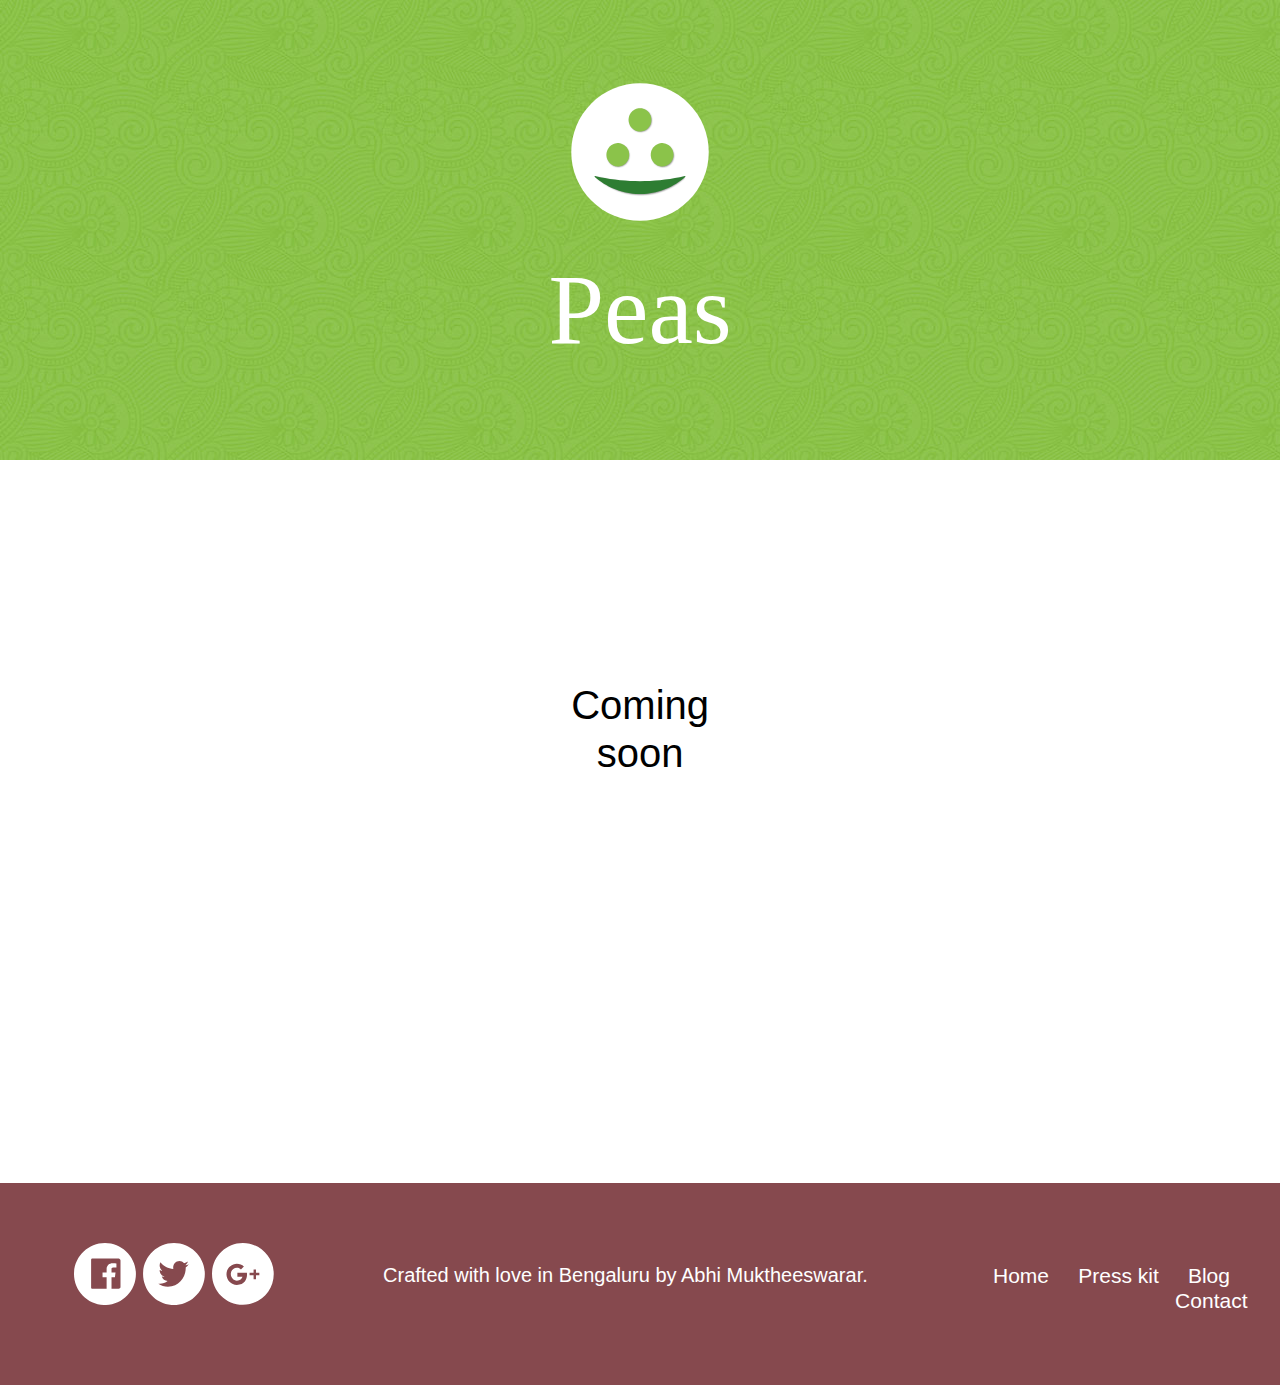
==== commit 7182f3e3: "fourteen" ====
--- a/peas---blog.html
+++ b/peas---blog.html
@@ -12,13 +12,13 @@
   <title>Peas - Blog</title>
   <meta name="viewport" content="width=device-width, initial-scale=1.0"/>
   <!-- CSS -->
-  <link rel="stylesheet" type="text/css" href="css/site_global.css?4224675566"/>
-  <link rel="stylesheet" type="text/css" href="css/master_a-master.css?133532168"/>
-  <link rel="stylesheet" type="text/css" href="css/peas---blog.css?4177474315" id="pagesheet"/>
+  <link rel="stylesheet" type="text/css" href="css/site_global.css?19909214"/>
+  <link rel="stylesheet" type="text/css" href="css/master_a-master.css?4151961792"/>
+  <link rel="stylesheet" type="text/css" href="css/peas---blog.css?3820487311" id="pagesheet"/>
   <!-- IE-only CSS -->
   <!--[if lt IE 9]>
-  <link rel="stylesheet" type="text/css" href="css/nomq_preview_master_a-master.css?4244313954"/>
-  <link rel="stylesheet" type="text/css" href="css/nomq_peas---blog.css?164904438" id="nomq_pagesheet"/>
+  <link rel="stylesheet" type="text/css" href="css/nomq_preview_master_a-master.css?262919280"/>
+  <link rel="stylesheet" type="text/css" href="css/nomq_peas---blog.css?3790799160" id="nomq_pagesheet"/>
   <![endif]-->
   <!-- Other scripts -->
   <script type="text/javascript">
@@ -27,7 +27,7 @@
 </script>
   <!-- JS includes -->
   <script type="text/javascript">
-   document.write('\x3Cscript src="' + (document.location.protocol == 'https:' ? 'https:' : 'http:') + '//webfonts.creativecloud.com/merienda-one:n4:default;lato:n4:default.js" type="text/javascript">\x3C/script>');
+   document.write('\x3Cscript src="' + (document.location.protocol == 'https:' ? 'https:' : 'http:') + '//webfonts.creativecloud.com/lato:n4:default;merienda-one:n4:default.js" type="text/javascript">\x3C/script>');
 </script>
    </head>
  <body>
@@ -60,8 +60,8 @@
      <div class="Normal clearfix grpelem shared_content" id="u782-7" data-content-guid="u782-7_content"><!-- content -->
       <p id="u782-5">Crafted with love in Bengaluru by <a class="nonblock" href="https://about.me/abhimuktheeswarar" target="_blank"><span id="u782-2">Abhi Muktheeswarar</span></a>.</p>
      </div>
-     <div class="Normal clearfix grpelem shared_content" id="u766-11" data-content-guid="u766-11_content"><!-- content -->
-      <p id="u766-9"><a class="nonblock" href="https://drive.google.com/open?id=0B6iScDNAmSknUUpJUmFjZG5udXc" target="_blank"><span id="u766">Press kit</span></a>&nbsp;&nbsp;&nbsp;&nbsp; <a class="nonblock" href="peas---blog.html">Blog</a>&nbsp;&nbsp;&nbsp; <a class="nonblock" href="peas---contact.html"><span id="u766-7">Contact</span></a></p>
+     <div class="Normal clearfix grpelem shared_content" id="u766-15" data-content-guid="u766-15_content"><!-- content -->
+      <p id="u766-13"><a class="nonblock" href="index.html">Home<span id="u766-2"> </span></a><span id="u766-4">&nbsp;&nbsp;&nbsp; </span><a class="nonblock" href="https://drive.google.com/open?id=0B6iScDNAmSknUUpJUmFjZG5udXc" target="_blank"><span id="u766-5">Press kit</span></a>&nbsp;&nbsp;&nbsp;&nbsp; <a class="nonblock" href="peas---blog.html">Blog</a>&nbsp;&nbsp;&nbsp; <a class="nonblock" href="peas---contact.html">Contact</a></p>
      </div>
     </div>
    </div>
@@ -79,7 +79,7 @@
        <a class="nonblock nontext clip_frame grpelem temp_no_id" href="https://twitter.com/peasapp" target="_blank" data-orig-id="u748"><!-- svg --><img class="svg temp_no_id temp_no_img_src" data-orig-src="images/twitter.svg" width="62" height="62" alt="" data-mu-svgfallback="images/twitter_poster_.png" data-orig-id="u744" src="images/blank.gif"/></a>
        <a class="nonblock nontext clip_frame grpelem temp_no_id" href="https://plus.google.com/101689412712195736502" target="_blank" data-orig-id="u759"><!-- svg --><img class="svg temp_no_id temp_no_img_src" data-orig-src="images/g-.svg" width="62" height="62" alt="" data-mu-svgfallback="images/g-_poster_.png" data-orig-id="u755" src="images/blank.gif"/></a>
        <div class="Normal clearfix grpelem placeholder" data-placeholder-for="u782-7_content"><!-- placeholder node --></div>
-       <div class="Normal clearfix grpelem placeholder" data-placeholder-for="u766-11_content"><!-- placeholder node --></div>
+       <div class="Normal clearfix grpelem placeholder" data-placeholder-for="u766-15_content"><!-- placeholder node --></div>
       </div>
      </div>
     </div>
@@ -99,7 +99,7 @@
         <a class="nonblock nontext clip_frame grpelem temp_no_id" href="https://twitter.com/peasapp" target="_blank" data-orig-id="u748"><!-- svg --><img class="svg temp_no_id temp_no_img_src" data-orig-src="images/twitter.svg" alt="" data-mu-svgfallback="images/twitter_poster_.png" data-image-width="50" data-image-height="50" data-orig-id="u744" src="images/blank.gif"/></a>
         <a class="nonblock nontext clip_frame grpelem temp_no_id" href="https://plus.google.com/101689412712195736502" target="_blank" data-orig-id="u759"><!-- svg --><img class="svg temp_no_id temp_no_img_src" data-orig-src="images/g-.svg" alt="" data-mu-svgfallback="images/g-_poster_.png" data-image-width="50" data-image-height="50" data-orig-id="u755" src="images/blank.gif"/></a>
        </div>
-       <div class="Normal clearfix colelem placeholder" data-placeholder-for="u766-11_content"><!-- placeholder node --></div>
+       <div class="Normal clearfix colelem placeholder" data-placeholder-for="u766-15_content"><!-- placeholder node --></div>
        <div class="Normal clearfix colelem placeholder" data-placeholder-for="u782-7_content"><!-- placeholder node --></div>
       </div>
      </div>
@@ -120,27 +120,50 @@
         <a class="nonblock nontext clip_frame grpelem temp_no_id" href="https://twitter.com/peasapp" target="_blank" data-orig-id="u748"><!-- svg --><img class="svg temp_no_id temp_no_img_src" data-orig-src="images/twitter.svg" alt="" data-mu-svgfallback="images/twitter_poster_.png" data-image-width="51" data-image-height="51" data-orig-id="u744" src="images/blank.gif"/></a>
         <a class="nonblock nontext clip_frame grpelem temp_no_id" href="https://plus.google.com/101689412712195736502" target="_blank" data-orig-id="u759"><!-- svg --><img class="svg temp_no_id temp_no_img_src" data-orig-src="images/g-.svg" alt="" data-mu-svgfallback="images/g-_poster_.png" data-image-width="51" data-image-height="51" data-orig-id="u755" src="images/blank.gif"/></a>
        </div>
-       <div class="Normal clearfix colelem placeholder" data-placeholder-for="u766-11_content"><!-- placeholder node --></div>
+       <div class="Normal clearfix colelem placeholder" data-placeholder-for="u766-15_content"><!-- placeholder node --></div>
        <div class="Normal clearfix colelem placeholder" data-placeholder-for="u782-7_content"><!-- placeholder node --></div>
       </div>
      </div>
     </div>
    </div>
   </div>
-  <div class="breakpoint" id="bp_480" data-max-width="480"><!-- responsive breakpoint node -->
+  <div class="breakpoint" id="bp_480" data-min-width="361" data-max-width="480"><!-- responsive breakpoint node -->
    <div class="clearfix borderbox temp_no_id" data-orig-id="page"><!-- column -->
     <div class="browser_width colelem placeholder" data-placeholder-for="u2989-bw_content"><!-- placeholder node --></div>
     <div class="clearfix colelem placeholder" data-placeholder-for="u3046_content"><!-- placeholder node --></div>
-    <div class="colelem placeholder" data-placeholder-for="u3031_content"><!-- placeholder node --></div>
-    <div class="verticalspacer placeholder" data-placeholder-for="page_3_content"><!-- placeholder node --></div>
-    <div class="clearfix colelem temp_no_id" data-orig-id="u94"><!-- column -->
-     <div class="clearfix colelem temp_no_id" data-orig-id="pu737"><!-- group -->
-      <a class="nonblock nontext clip_frame grpelem temp_no_id" href="https://www.facebook.com/peasapp" target="_blank" data-orig-id="u737"><!-- svg --><img class="svg temp_no_id temp_no_img_src" data-orig-src="images/fb.svg" alt="" data-mu-svgfallback="images/fb_poster_.png" data-image-width="46" data-image-height="46" data-orig-id="u733" src="images/blank.gif"/></a>
-      <a class="nonblock nontext clip_frame grpelem temp_no_id" href="https://twitter.com/peasapp" target="_blank" data-orig-id="u748"><!-- svg --><img class="svg temp_no_id temp_no_img_src" data-orig-src="images/twitter.svg" alt="" data-mu-svgfallback="images/twitter_poster_.png" data-image-width="46" data-image-height="46" data-orig-id="u744" src="images/blank.gif"/></a>
-      <a class="nonblock nontext clip_frame grpelem temp_no_id" href="https://plus.google.com/101689412712195736502" target="_blank" data-orig-id="u759"><!-- svg --><img class="svg temp_no_id temp_no_img_src" data-orig-src="images/g-.svg" alt="" data-mu-svgfallback="images/g-_poster_.png" data-image-width="46" data-image-height="46" data-orig-id="u755" src="images/blank.gif"/></a>
+    <div class="verticalspacer shared_content" data-content-guid="page_2_content"></div>
+    <div class="browser_width colelem temp_no_id" data-orig-id="u94-bw">
+     <div class="temp_no_id" data-orig-id="u94"><!-- column -->
+      <div class="clearfix temp_no_id" data-orig-id="u94_align_to_page">
+       <div class="clearfix colelem temp_no_id" data-orig-id="pu737"><!-- group -->
+        <a class="nonblock nontext clip_frame grpelem temp_no_id" href="https://www.facebook.com/peasapp" target="_blank" data-orig-id="u737"><!-- svg --><img class="svg temp_no_id temp_no_img_src" data-orig-src="images/fb.svg" alt="" data-mu-svgfallback="images/fb_poster_.png" data-image-width="46" data-image-height="46" data-orig-id="u733" src="images/blank.gif"/></a>
+        <a class="nonblock nontext clip_frame grpelem temp_no_id" href="https://twitter.com/peasapp" target="_blank" data-orig-id="u748"><!-- svg --><img class="svg temp_no_id temp_no_img_src" data-orig-src="images/twitter.svg" alt="" data-mu-svgfallback="images/twitter_poster_.png" data-image-width="46" data-image-height="46" data-orig-id="u744" src="images/blank.gif"/></a>
+        <a class="nonblock nontext clip_frame grpelem temp_no_id" href="https://plus.google.com/101689412712195736502" target="_blank" data-orig-id="u759"><!-- svg --><img class="svg temp_no_id temp_no_img_src" data-orig-src="images/g-.svg" alt="" data-mu-svgfallback="images/g-_poster_.png" data-image-width="46" data-image-height="46" data-orig-id="u755" src="images/blank.gif"/></a>
+       </div>
+       <div class="Normal clearfix colelem placeholder" data-placeholder-for="u766-15_content"><!-- placeholder node --></div>
+       <div class="Normal clearfix colelem placeholder" data-placeholder-for="u782-7_content"><!-- placeholder node --></div>
+      </div>
      </div>
-     <div class="Normal clearfix colelem placeholder" data-placeholder-for="u766-11_content"><!-- placeholder node --></div>
-     <div class="Normal clearfix colelem placeholder" data-placeholder-for="u782-7_content"><!-- placeholder node --></div>
+    </div>
+   </div>
+  </div>
+  <div class="breakpoint" id="bp_360" data-max-width="360"><!-- responsive breakpoint node -->
+   <div class="clearfix borderbox temp_no_id" data-orig-id="page"><!-- column -->
+    <div class="browser_width colelem placeholder" data-placeholder-for="u2989-bw_content"><!-- placeholder node --></div>
+    <div class="clearfix colelem placeholder" data-placeholder-for="u3046_content"><!-- placeholder node --></div>
+    <div class="verticalspacer placeholder" data-placeholder-for="page_2_content"><!-- placeholder node --></div>
+    <div class="browser_width colelem temp_no_id" data-orig-id="u94-bw">
+     <div class="temp_no_id" data-orig-id="u94"><!-- column -->
+      <div class="clearfix temp_no_id" data-orig-id="u94_align_to_page">
+       <div class="clearfix colelem temp_no_id" data-orig-id="pu737"><!-- group -->
+        <a class="nonblock nontext clip_frame grpelem temp_no_id" href="https://www.facebook.com/peasapp" target="_blank" data-orig-id="u737"><!-- svg --><img class="svg temp_no_id temp_no_img_src" data-orig-src="images/fb.svg" alt="" data-mu-svgfallback="images/fb_poster_.png" data-image-width="35" data-image-height="35" data-orig-id="u733" src="images/blank.gif"/></a>
+        <a class="nonblock nontext clip_frame grpelem temp_no_id" href="https://twitter.com/peasapp" target="_blank" data-orig-id="u748"><!-- svg --><img class="svg temp_no_id temp_no_img_src" data-orig-src="images/twitter.svg" alt="" data-mu-svgfallback="images/twitter_poster_.png" data-image-width="35" data-image-height="35" data-orig-id="u744" src="images/blank.gif"/></a>
+        <a class="nonblock nontext clip_frame grpelem temp_no_id" href="https://plus.google.com/101689412712195736502" target="_blank" data-orig-id="u759"><!-- svg --><img class="svg temp_no_id temp_no_img_src" data-orig-src="images/g-.svg" alt="" data-mu-svgfallback="images/g-_poster_.png" data-image-width="35" data-image-height="35" data-orig-id="u755" src="images/blank.gif"/></a>
+       </div>
+       <div class="Normal clearfix colelem placeholder" data-placeholder-for="u766-15_content"><!-- placeholder node --></div>
+       <div class="Normal clearfix colelem placeholder" data-placeholder-for="u782-7_content"><!-- placeholder node --></div>
+      </div>
+     </div>
     </div>
    </div>
   </div>
--- a/css/site_global.css
+++ b/css/site_global.css
@@ -126,6 +126,12 @@
 	text-decoration: none;
 	font-style: normal;
 	font-weight: normal;
+}
+
+a,.Normal a
+{
+	color: inherit;
+	text-decoration: inherit;
 }
 
 .Normal a:link
--- a/css/master_a-master.css
+++ b/css/master_a-master.css
@@ -13,21 +13,21 @@
 	display: block;
 }
 
-#u766-11
-{
-	font-family: lato, sans-serif;
+#u766-15
+{
 	color: #FFFFFF;
 	background-color: transparent;
 	font-weight: 400;
+	font-family: lato, sans-serif;
 }
 
 #u782-7
 {
-	font-family: lato, sans-serif;
 	color: #FFFFFF;
+	text-align: center;
 	background-color: transparent;
 	font-weight: 400;
-	text-align: center;
+	font-family: lato, sans-serif;
 }
 
 @media (min-width: 1491px)
@@ -38,108 +38,55 @@
 		line-height: 24px;
 	}
 
-	#u766-11
-	{
-		font-size: 26px;
-		line-height: 31px;
-		text-align: right;
-	}
-
-	#u782-2,#u766-7
-	{
-		text-decoration: none;
-	}
-}
-
-@media (min-width: 1201px) and (max-width: 1490px)
-{
-	#u94_align_to_page
-	{
-		max-width: 1490px;
-	}
-
-	#u782-7
-	{
-		font-size: 20px;
-		line-height: 24px;
-	}
-
-	#u766-11
-	{
-		font-size: 26px;
-		line-height: 31px;
-		text-align: right;
-	}
-
-	#u782-2,#u766-7
-	{
-		text-decoration: none;
-	}
-
-}
-
-@media (min-width: 901px) and (max-width: 1200px)
-{
-	#u94_align_to_page
-	{
-		max-width: 1200px;
-	}
-
-	#u766-11
-	{
-		font-size: 26px;
-		line-height: 31px;
-		text-align: center;
-	}
-
-	#u782-7
-	{
-		font-size: 20px;
-		line-height: 24px;
-	}
-
-	#u782-2
-	{
-		text-decoration: none;
-	}
-
-}
-
-@media (min-width: 801px) and (max-width: 900px)
-{
-	#u94_align_to_page
-	{
-		max-width: 900px;
-	}
-
-	#u766-11
+	#u782-2
+	{
+		text-decoration: none;
+	}
+
+	#u766-15
 	{
 		font-size: 24px;
 		line-height: 29px;
-		text-align: center;
-	}
-
-	#u782-7
-	{
-		font-size: 20px;
-		line-height: 24px;
-	}
-
-	#u782-2
-	{
-		text-decoration: none;
-	}
-
-}
-
-@media (min-width: 481px) and (max-width: 800px)
-{
-	#u94_align_to_page
-	{
-		max-width: 800px;
-	}
-
-	#u766-11
+		text-align: right;
+	}
+
+}
+
+@media (min-width: 1201px) and (max-width: 1490px)
+{
+	#u94_align_to_page
+	{
+		max-width: 1490px;
+	}
+
+	#u782-7
+	{
+		font-size: 20px;
+		line-height: 24px;
+	}
+
+	#u782-2
+	{
+		text-decoration: none;
+	}
+
+	#u766-15
+	{
+		font-size: 21px;
+		line-height: 25px;
+		text-align: right;
+	}
+
+}
+
+@media (min-width: 901px) and (max-width: 1200px)
+{
+	#u94_align_to_page
+	{
+		max-width: 1200px;
+	}
+
+	#u766-15
 	{
 		font-size: 24px;
 		line-height: 29px;
@@ -159,9 +106,68 @@
 
 }
 
-@media (max-width: 480px)
-{
-	#u766-11
+@media (min-width: 801px) and (max-width: 900px)
+{
+	#u94_align_to_page
+	{
+		max-width: 900px;
+	}
+
+	#u766-15
+	{
+		font-size: 22px;
+		line-height: 26px;
+		text-align: center;
+	}
+
+	#u782-7
+	{
+		font-size: 20px;
+		line-height: 24px;
+	}
+
+	#u782-2
+	{
+		text-decoration: none;
+	}
+
+}
+
+@media (min-width: 481px) and (max-width: 800px)
+{
+	#u94_align_to_page
+	{
+		max-width: 800px;
+	}
+
+	#u766-15
+	{
+		font-size: 22px;
+		line-height: 26px;
+		text-align: center;
+	}
+
+	#u782-7
+	{
+		font-size: 20px;
+		line-height: 24px;
+	}
+
+	#u782-2
+	{
+		text-decoration: none;
+	}
+
+}
+
+@media (min-width: 361px) and (max-width: 480px)
+{
+	#u94_align_to_page
+	{
+		max-width: 480px;
+	}
+
+	#u766-15
 	{
 		font-size: 18px;
 		line-height: 22px;
@@ -175,6 +181,28 @@
 
 }
 
+@media (max-width: 360px)
+{
+	#u94_align_to_page
+	{
+		max-width: 360px;
+	}
+
+	#u766-15
+	{
+		font-size: 18px;
+		line-height: 22px;
+		text-align: center;
+	}
+
+	#u782-7
+	{
+		font-size: 13px;
+		line-height: 16px;
+	}
+
+}
+
 @media (min-width: 481px) and (max-width: 900px)
 {
 	#u94_align_to_page
@@ -182,23 +210,23 @@
 		max-width: 900px;
 	}
 
-	#u766-11
-	{
-		font-size: 24px;
-		line-height: 29px;
-		text-align: center;
-	}
-
-	#u782-7
-	{
-		font-size: 20px;
-		line-height: 24px;
-	}
-
-	#u782-2
-	{
-		text-decoration: none;
-	}
-
-}
-
+	#u766-15
+	{
+		font-size: 22px;
+		line-height: 26px;
+		text-align: center;
+	}
+
+	#u782-7
+	{
+		font-size: 20px;
+		line-height: 24px;
+	}
+
+	#u782-2
+	{
+		text-decoration: none;
+	}
+
+}
+
--- a/css/peas---blog.css
+++ b/css/peas---blog.css
@@ -1,7 +1,7 @@
 .version.peas___blog /* version checker */
 {
-	color: #0000F8;
-	background-color: #FF330B;
+	color: #0000E3;
+	background-color: #B8028F;
 }
 
 .js body
@@ -16,131 +16,104 @@
 
 #page
 {
+	border-width: 0px;
+	background-image: none;
+	margin-left: auto;
+	border-color: #000000;
+	background-color: transparent;
 	z-index: 1;
-	background-image: none;
-	background-color: transparent;
 	width: 100%;
 	margin-right: auto;
-	border-color: #000000;
+}
+
+#u2989
+{
+	z-index: 22;
+	min-height: 460px;
+	background: transparent url("../images/symphony3.jpg") repeat left top;
+}
+
+#u2989_align_to_page
+{
 	margin-left: auto;
-	border-width: 0px;
-}
-
-#u2989
-{
-	min-height: 460px;
-	z-index: 18;
-	background: transparent url("../images/symphony3.jpg") repeat left top;
-}
-
-#u2989_align_to_page
-{
+	margin-right: auto;
+	position: relative;
 	padding-bottom: 76px;
-	margin-right: auto;
-	position: relative;
-	margin-left: auto;
 	padding-top: 77px;
 }
 
 #u2990
 {
 	left: -75px;
-	z-index: 19;
-	background-color: transparent;
-	position: relative;
 	width: 150px;
 	margin-left: 50%;
+	position: relative;
+	background-color: transparent;
+	z-index: 23;
 }
 
 #u2991
 {
-	z-index: 20;
+	z-index: 24;
 	display: block;
 }
 
 #u2992-4
 {
+	color: #FFFFFF;
+	position: relative;
+	line-height: 120px;
+	background-color: transparent;
+	z-index: 25;
+	margin-top: 23px;
+	min-height: 134px;
+	font-size: 100px;
+	text-align: center;
+	font-weight: 400;
 	font-family: merienda-one, cursive;
-	min-height: 134px;
+}
+
+#u2989-bw
+{
+	z-index: 22;
+	min-height: 460px;
+}
+
+#u3046
+{
+	position: relative;
+	background-color: transparent;
+}
+
+#u3049-4
+{
+	font-family: lato, sans-serif;
+	position: relative;
+	line-height: 48px;
+	background-color: transparent;
+	margin-right: -10000px;
+	min-height: 72px;
+	font-size: 40px;
+	text-align: center;
 	font-weight: 400;
-	color: #FFFFFF;
-	font-size: 100px;
-	line-height: 120px;
-	position: relative;
-	z-index: 21;
-	background-color: transparent;
-	text-align: center;
-	margin-top: 23px;
-}
-
-#u2989-bw
-{
-	min-height: 460px;
-	z-index: 18;
-}
-
-#u3046
-{
-	padding-bottom: 84px;
-	z-index: 26;
-	background-color: transparent;
-	position: relative;
-	margin-top: 138px;
-}
-
-#u3049-4
-{
-	font-family: lato, sans-serif;
-	min-height: 72px;
+}
+
+#u94
+{
+	z-index: 2;
+}
+
+#u737
+{
+	position: relative;
 	margin-right: -10000px;
-	font-weight: 400;
-	font-size: 40px;
-	line-height: 48px;
-	position: relative;
-	z-index: 27;
-	background-color: transparent;
-	text-align: center;
-	margin-top: 83px;
-}
-
-#u3031
-{
-	z-index: 25;
-	position: relative;
-	margin-top: 40px;
-	height: 282px;
-}
-
-.ie #u3031
-{
-	-ms-filter: "progid:DXImageTransform.Microsoft.Alpha(Opacity=1)";
-	filter: alpha(opacity=1);
-	background-color: #FFFFFF;
-	opacity: 0.01;
-}
-
-#u94
-{
-	z-index: 2;
-}
-
-#u737
-{
-	z-index: 31;
-	margin-right: -10000px;
-	position: relative;
-}
-
-#u733
-{
-	z-index: 32;
 }
 
 #u748
 {
+	position: relative;
 	z-index: 3;
 	margin-right: -10000px;
-	position: relative;
 }
 
 #u744
@@ -150,9 +123,9 @@
 
 #u759
 {
+	position: relative;
 	z-index: 5;
 	margin-right: -10000px;
-	position: relative;
 }
 
 #u755
@@ -160,17 +133,16 @@
 	z-index: 6;
 }
 
-#u766-11
+#u766-15
 {
 	min-height: 48px;
+	position: relative;
 	z-index: 7;
-	position: relative;
 }
 
 #u782-7
 {
 	min-height: 40px;
-	z-index: 33;
 	position: relative;
 }
 
@@ -216,22 +188,39 @@
 
 	#u3046
 	{
+		z-index: 30;
+		padding-bottom: 84px;
+		margin-top: 138px;
 		width: 27.61%;
 		margin-left: 36.2%;
 	}
 
 	#u3049-4
 	{
+		z-index: 31;
+		margin-top: 83px;
 		width: 66.04%;
 		left: 16.99%;
 	}
 
 	#u3031
 	{
+		z-index: 29;
+		height: 282px;
+		margin-top: 40px;
+		position: relative;
 		width: 24.74%;
 		margin-left: 38.08%;
 	}
 
+	.ie #u3031
+	{
+		background-color: #FFFFFF;
+		opacity: 0.01;
+		-ms-filter: "progid:DXImageTransform.Microsoft.Alpha(Opacity=1)";
+		filter: alpha(opacity=1);
+	}
+
 	#u94
 	{
 		width: 1920px;
@@ -241,11 +230,18 @@
 
 	#u737
 	{
+		z-index: 35;
 		margin-top: 60px;
 		width: 4.17%;
 		left: 5.79%;
 	}
 
+	#u733
+	{
+		z-index: 36;
+		width: 100%;
+	}
+
 	#u748
 	{
 		margin-top: 60px;
@@ -260,25 +256,26 @@
 		left: 16.62%;
 	}
 
-	#u733,#u744,#u755
+	#u744,#u755
 	{
 		width: 100%;
 	}
 
 	#u782-7
 	{
+		z-index: 37;
 		margin-right: -10000px;
 		margin-top: 80px;
 		width: 40%;
 		left: 28.86%;
 	}
 
-	#u766-11
+	#u766-15
 	{
 		margin-right: -10000px;
-		margin-top: 72px;
+		margin-top: 80px;
 		width: 22.56%;
-		left: 74.85%;
+		left: 75.21%;
 	}
 }
 
@@ -314,26 +311,43 @@
 
 	#u3046
 	{
+		z-index: 30;
+		padding-bottom: 84px;
+		margin-top: 138px;
 		width: 27.59%;
 		margin-left: 36.18%;
 	}
 
 	#u3049-4
 	{
+		z-index: 31;
+		margin-top: 83px;
 		width: 66.19%;
 		left: 17.04%;
 	}
 
 	#u3031
 	{
+		z-index: 29;
+		height: 282px;
+		margin-top: 40px;
+		position: relative;
 		width: 24.77%;
 		margin-left: 38.06%;
 	}
 
+	.ie #u3031
+	{
+		background-color: #FFFFFF;
+		opacity: 0.01;
+		-ms-filter: "progid:DXImageTransform.Microsoft.Alpha(Opacity=1)";
+		filter: alpha(opacity=1);
+	}
+
 	#u94
 	{
-		min-height: 122px;
-		padding-bottom: 78px;
+		min-height: 128px;
+		padding-bottom: 72px;
 	}
 
 	#u94_align_to_page
@@ -345,11 +359,17 @@
 
 	#u737
 	{
+		z-index: 35;
 		width: 62px;
 		margin-top: 60px;
 		left: 5.78%;
 	}
 
+	#u733
+	{
+		z-index: 36;
+	}
+
 	#u748
 	{
 		width: 62px;
@@ -366,24 +386,25 @@
 
 	#u782-7
 	{
+		z-index: 37;
 		margin-right: -10000px;
 		margin-top: 80px;
 		width: 40%;
 		left: 28.86%;
 	}
 
-	#u766-11
+	#u766-15
 	{
 		margin-right: -10000px;
-		margin-top: 72px;
+		margin-top: 80px;
 		width: 22.56%;
-		left: 74.84%;
+		left: 74.9%;
 	}
 
 	#u94-bw
 	{
 		z-index: 2;
-		min-height: 122px;
+		min-height: 128px;
 	}
 }
 
@@ -419,22 +440,39 @@
 
 	#u3046
 	{
+		z-index: 30;
+		padding-bottom: 108px;
+		margin-top: 138px;
 		width: 27.59%;
 		margin-left: 36.17%;
 	}
 
 	#u3049-4
 	{
-		width: 66.17%;
-		left: 16.92%;
+		z-index: 31;
+		margin-top: 83px;
+		width: 86.11%;
+		left: 6.95%;
 	}
 
 	#u3031
 	{
+		z-index: 29;
+		height: 151px;
+		margin-top: 40px;
+		position: relative;
 		width: 24.75%;
 		margin-left: 38.09%;
 	}
 
+	.ie #u3031
+	{
+		background-color: #FFFFFF;
+		opacity: 0.01;
+		-ms-filter: "progid:DXImageTransform.Microsoft.Alpha(Opacity=1)";
+		filter: alpha(opacity=1);
+	}
+
 	#u94
 	{
 		min-height: 227px;
@@ -457,11 +495,18 @@
 
 	#u737
 	{
+		z-index: 35;
 		width: 4.17%;
 		margin-left: 47.92%;
 		left: -82px;
 	}
 
+	#u733
+	{
+		z-index: 36;
+		width: 100%;
+	}
+
 	#u748
 	{
 		margin-top: 1px;
@@ -477,12 +522,12 @@
 		left: 82px;
 	}
 
-	#u733,#u744,#u755
-	{
-		width: 100%;
-	}
-
-	#u766-11
+	#u744,#u755
+	{
+		width: 100%;
+	}
+
+	#u766-15
 	{
 		margin-top: 29px;
 		width: 96.67%;
@@ -492,6 +537,7 @@
 
 	#u782-7
 	{
+		z-index: 37;
 		margin-top: 14px;
 		width: 96.67%;
 		margin-left: 1.67%;
@@ -537,22 +583,39 @@
 
 	#u3046
 	{
+		z-index: 30;
+		padding-bottom: 110px;
+		margin-top: 35px;
 		width: 27.56%;
 		margin-left: 36.23%;
 	}
 
 	#u3049-4
 	{
-		width: 66.13%;
-		left: 16.94%;
+		z-index: 31;
+		margin-top: 81px;
+		width: 93.15%;
+		left: 3.63%;
 	}
 
 	#u3031
 	{
+		z-index: 29;
+		height: 42px;
+		margin-top: 143px;
+		position: relative;
 		width: 24.78%;
 		margin-left: 38.12%;
 	}
 
+	.ie #u3031
+	{
+		background-color: #FFFFFF;
+		opacity: 0.01;
+		-ms-filter: "progid:DXImageTransform.Microsoft.Alpha(Opacity=1)";
+		filter: alpha(opacity=1);
+	}
+
 	#u94
 	{
 		min-height: 238px;
@@ -575,11 +638,18 @@
 
 	#u737
 	{
+		z-index: 35;
 		width: 5.67%;
 		margin-left: 47.17%;
 		left: -66px;
 	}
 
+	#u733
+	{
+		z-index: 36;
+		width: 100%;
+	}
+
 	#u748
 	{
 		width: 5.67%;
@@ -594,12 +664,12 @@
 		left: 66px;
 	}
 
-	#u733,#u744,#u755
-	{
-		width: 100%;
-	}
-
-	#u766-11
+	#u744,#u755
+	{
+		width: 100%;
+	}
+
+	#u766-15
 	{
 		margin-top: 28px;
 		width: 95.56%;
@@ -609,6 +679,7 @@
 
 	#u782-7
 	{
+		z-index: 37;
 		margin-top: 24px;
 		width: 95.56%;
 		margin-left: 2.23%;
@@ -622,7 +693,7 @@
 	}
 }
 
-@media (max-width: 480px)
+@media (min-width: 361px) and (max-width: 480px)
 {
 	#muse_css_mq
 	{
@@ -636,8 +707,8 @@
 
 	#page
 	{
-		min-height: 480px;
-		padding-bottom: 20px;
+		min-height: 499.8000000000002px;
+		padding-bottom: 0px;
 		max-width: 480px;
 	}
 
@@ -655,79 +726,220 @@
 
 	#u3046
 	{
-		width: 27.71%;
-		margin-left: 36.25%;
+		z-index: 29;
+		padding-bottom: 206px;
+		margin-top: 138px;
+		width: 91.67%;
+		margin-left: 4.17%;
 	}
 
 	#u3049-4
 	{
-		width: 66.17%;
-		left: 17.3%;
-	}
-
-	#u3031
-	{
-		width: 24.8%;
-		margin-left: 38.13%;
+		z-index: 30;
+		margin-top: 33px;
+		width: 97.05%;
+		left: 1.6%;
 	}
 
 	#u94
 	{
-		width: 440px;
-		padding-top: 37px;
-		padding-bottom: 8px;
-		margin-top: 13px;
-		position: relative;
-		margin-left: 50%;
-		left: -220px;
+		min-height: 244px;
+	}
+
+	#u94_align_to_page
+	{
+		margin-left: auto;
+		margin-right: auto;
+		position: relative;
+		padding-top: 31px;
+		padding-bottom: 28px;
 	}
 
 	#pu737
 	{
-		width: 43.19%;
-		margin-left: 28.41%;
+		position: relative;
+		width: 100%;
 	}
 
 	#u737
 	{
-		width: 24.22%;
-		margin-left: 37.9%;
-		left: -71.99999999999999px;
+		z-index: 34;
+		width: 9.59%;
+		margin-left: 45.21%;
+		left: -72px;
+	}
+
+	#u733
+	{
+		z-index: 35;
+		width: 100%;
 	}
 
 	#u748
 	{
-		width: 24.22%;
-		margin-left: 37.9%;
-		left: 1.4210854715202004e-14px;
+		width: 9.59%;
+		margin-left: 45.21%;
+		left: 0px;
 	}
 
 	#u759
 	{
-		width: 24.22%;
-		margin-left: 37.9%;
-		left: 72.00000000000001px;
-	}
-
-	#u733,#u744,#u755
-	{
-		width: 100%;
-	}
-
-	#u766-11
+		width: 9.59%;
+		margin-left: 45.21%;
+		left: 72px;
+	}
+
+	#u744,#u755
+	{
+		width: 100%;
+	}
+
+	#u766-15
 	{
 		margin-top: 33px;
-		width: 100%;
-		margin-left: 0%;
+		width: 91.67%;
+		margin-left: 4.17%;
 		left: 0px;
 	}
 
 	#u782-7
 	{
+		z-index: 36;
 		margin-top: 18px;
-		width: 100%;
-		margin-left: 0%;
-		left: 0px;
+		width: 91.67%;
+		margin-left: 4.17%;
+		left: 0px;
+	}
+
+	#u94-bw
+	{
+		z-index: 2;
+		min-height: 244px;
+	}
+}
+
+@media (max-width: 360px)
+{
+	#muse_css_mq
+	{
+		background-color: #000168;
+	}
+
+	#bp_360.active
+	{
+		display: block;
+	}
+
+	#page
+	{
+		min-height: 499.8000000000002px;
+		padding-bottom: 0px;
+		max-width: 360px;
+	}
+
+	#u2989_align_to_page
+	{
+		max-width: 360px;
+	}
+
+	#u2992-4
+	{
+		width: 98.06%;
+		margin-left: 0.98%;
+		left: 1px;
+	}
+
+	#u3046
+	{
+		z-index: 29;
+		padding-bottom: 252px;
+		margin-top: 138px;
+		width: 88.89%;
+		margin-left: 5.56%;
+	}
+
+	#u3049-4
+	{
+		z-index: 30;
+		margin-top: 83px;
+		width: 100%;
+	}
+
+	#u94
+	{
+		min-height: 243.5500000000004px;
+		padding-bottom: 0px;
+	}
+
+	#u94_align_to_page
+	{
+		margin-left: auto;
+		margin-right: auto;
+		position: relative;
+		padding-top: 31px;
+		padding-bottom: 29px;
+	}
+
+	#pu737
+	{
+		position: relative;
+		width: 100%;
+	}
+
+	#u737
+	{
+		z-index: 34;
+		width: 9.73%;
+		margin-left: 45.14%;
+		left: -72px;
+	}
+
+	#u733
+	{
+		z-index: 35;
+		width: 100%;
+	}
+
+	#u748
+	{
+		width: 9.73%;
+		margin-left: 45.14%;
+		left: 1px;
+	}
+
+	#u759
+	{
+		width: 9.73%;
+		margin-left: 45.14%;
+		left: 73px;
+	}
+
+	#u744,#u755
+	{
+		width: 100%;
+	}
+
+	#u766-15
+	{
+		margin-top: 32px;
+		width: 88.89%;
+		margin-left: 5.56%;
+		left: 0px;
+	}
+
+	#u782-7
+	{
+		z-index: 36;
+		margin-top: 29px;
+		width: 88.89%;
+		margin-left: 5.56%;
+		left: 0px;
+	}
+
+	#u94-bw
+	{
+		z-index: 2;
+		min-height: 243.5500000000004px;
 	}
 
 	body
--- a/css/nomq_peas---blog.css
+++ b/css/nomq_peas---blog.css
@@ -28,20 +28,37 @@
 
 	#u3046
 	{
+		z-index: 26;
+		padding-bottom: 84px;
+		margin-top: 138px;
 		width: 27.61%;
 		margin-left: 36.2%;
 	}
 
 	#u3049-4
 	{
+		z-index: 27;
+		margin-top: 83px;
 		width: 66.04%;
 		left: 16.99%;
 	}
 
 	#u3031
 	{
+		z-index: 25;
+		height: 282px;
+		margin-top: 40px;
+		position: relative;
 		width: 24.74%;
 		margin-left: 38.08%;
+	}
+
+	.ie #u3031
+	{
+		background-color: #FFFFFF;
+		opacity: 0.01;
+		-ms-filter: "progid:DXImageTransform.Microsoft.Alpha(Opacity=1)";
+		filter: alpha(opacity=1);
 	}
 
 	#u94
@@ -53,9 +70,16 @@
 
 	#u737
 	{
+		z-index: 31;
 		margin-top: 60px;
 		width: 4.17%;
 		left: 5.79%;
+	}
+
+	#u733
+	{
+		z-index: 32;
+		width: 100%;
 	}
 
 	#u748
@@ -72,13 +96,14 @@
 		left: 16.62%;
 	}
 
-	#u733,#u744,#u755
+	#u744,#u755
 	{
 		width: 100%;
 	}
 
 	#u782-7
 	{
+		z-index: 33;
 		margin-right: -10000px;
 		margin-top: 80px;
 		width: 40%;
